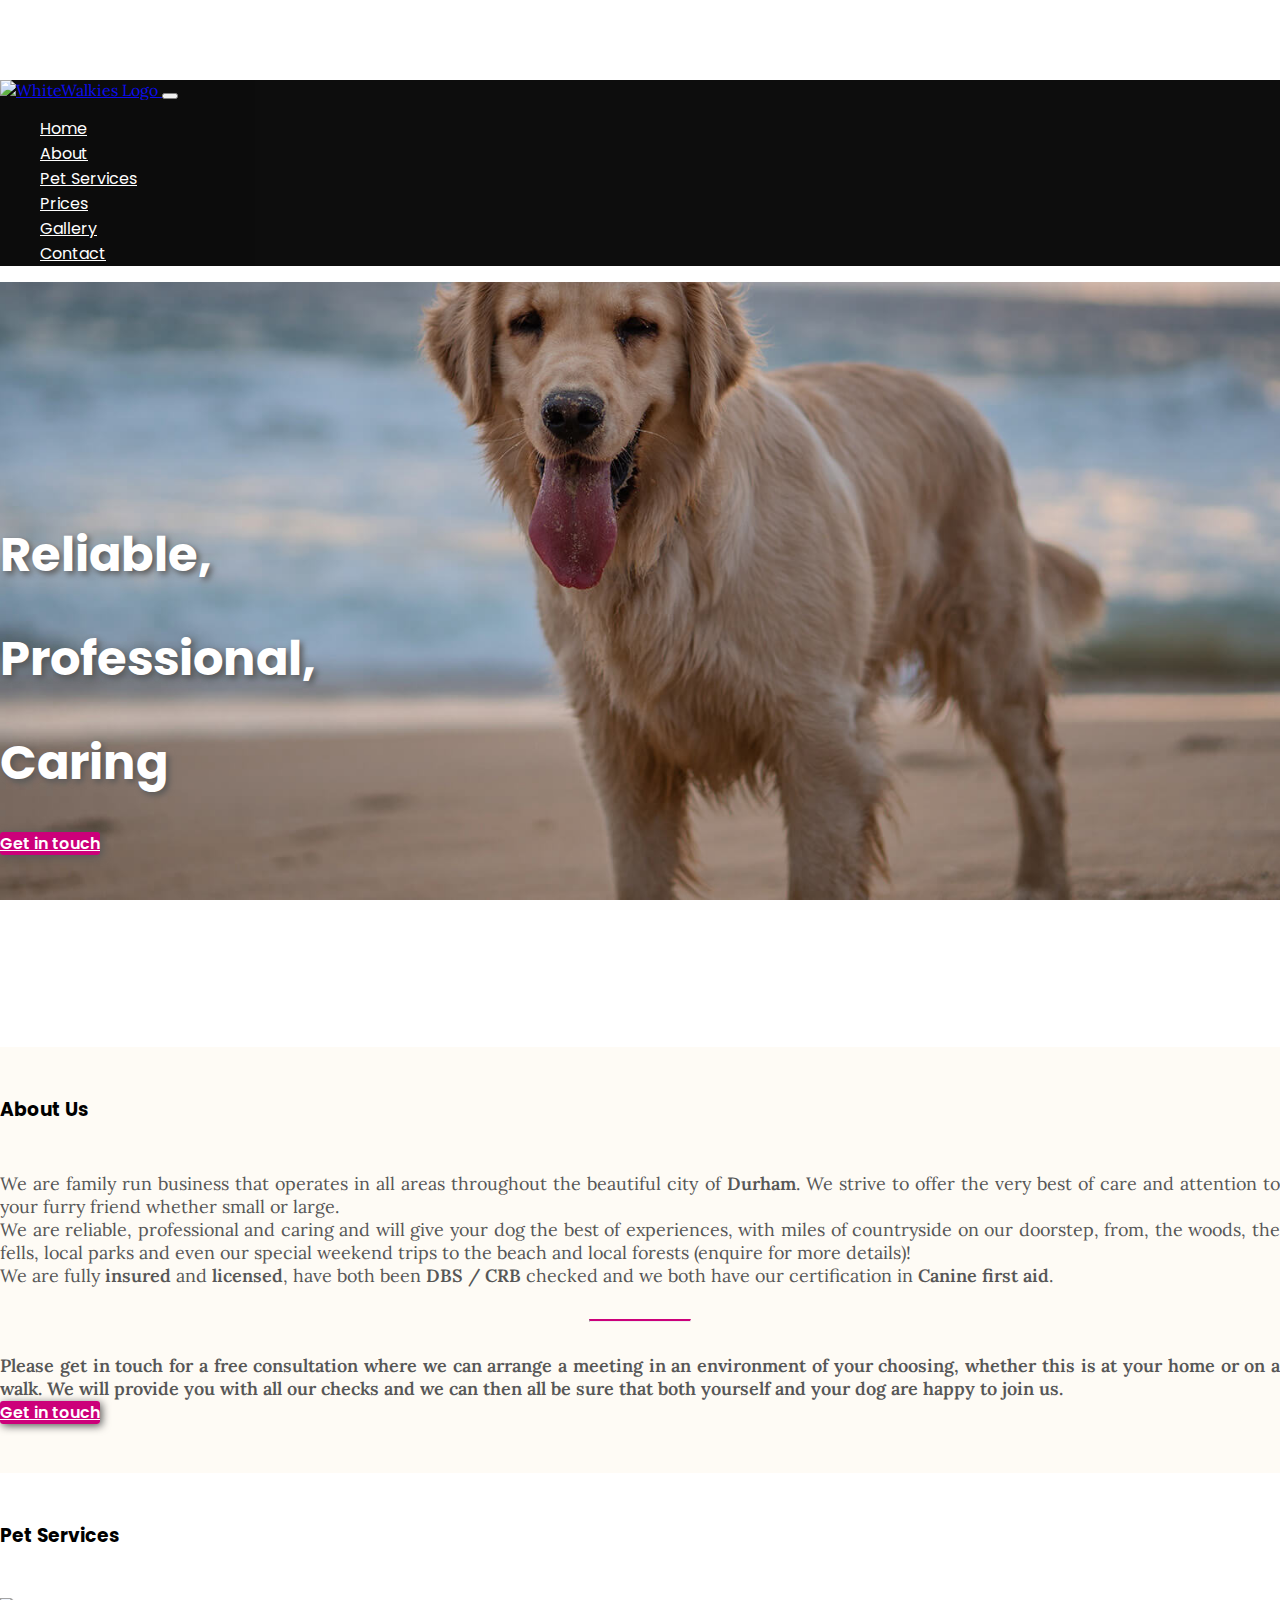
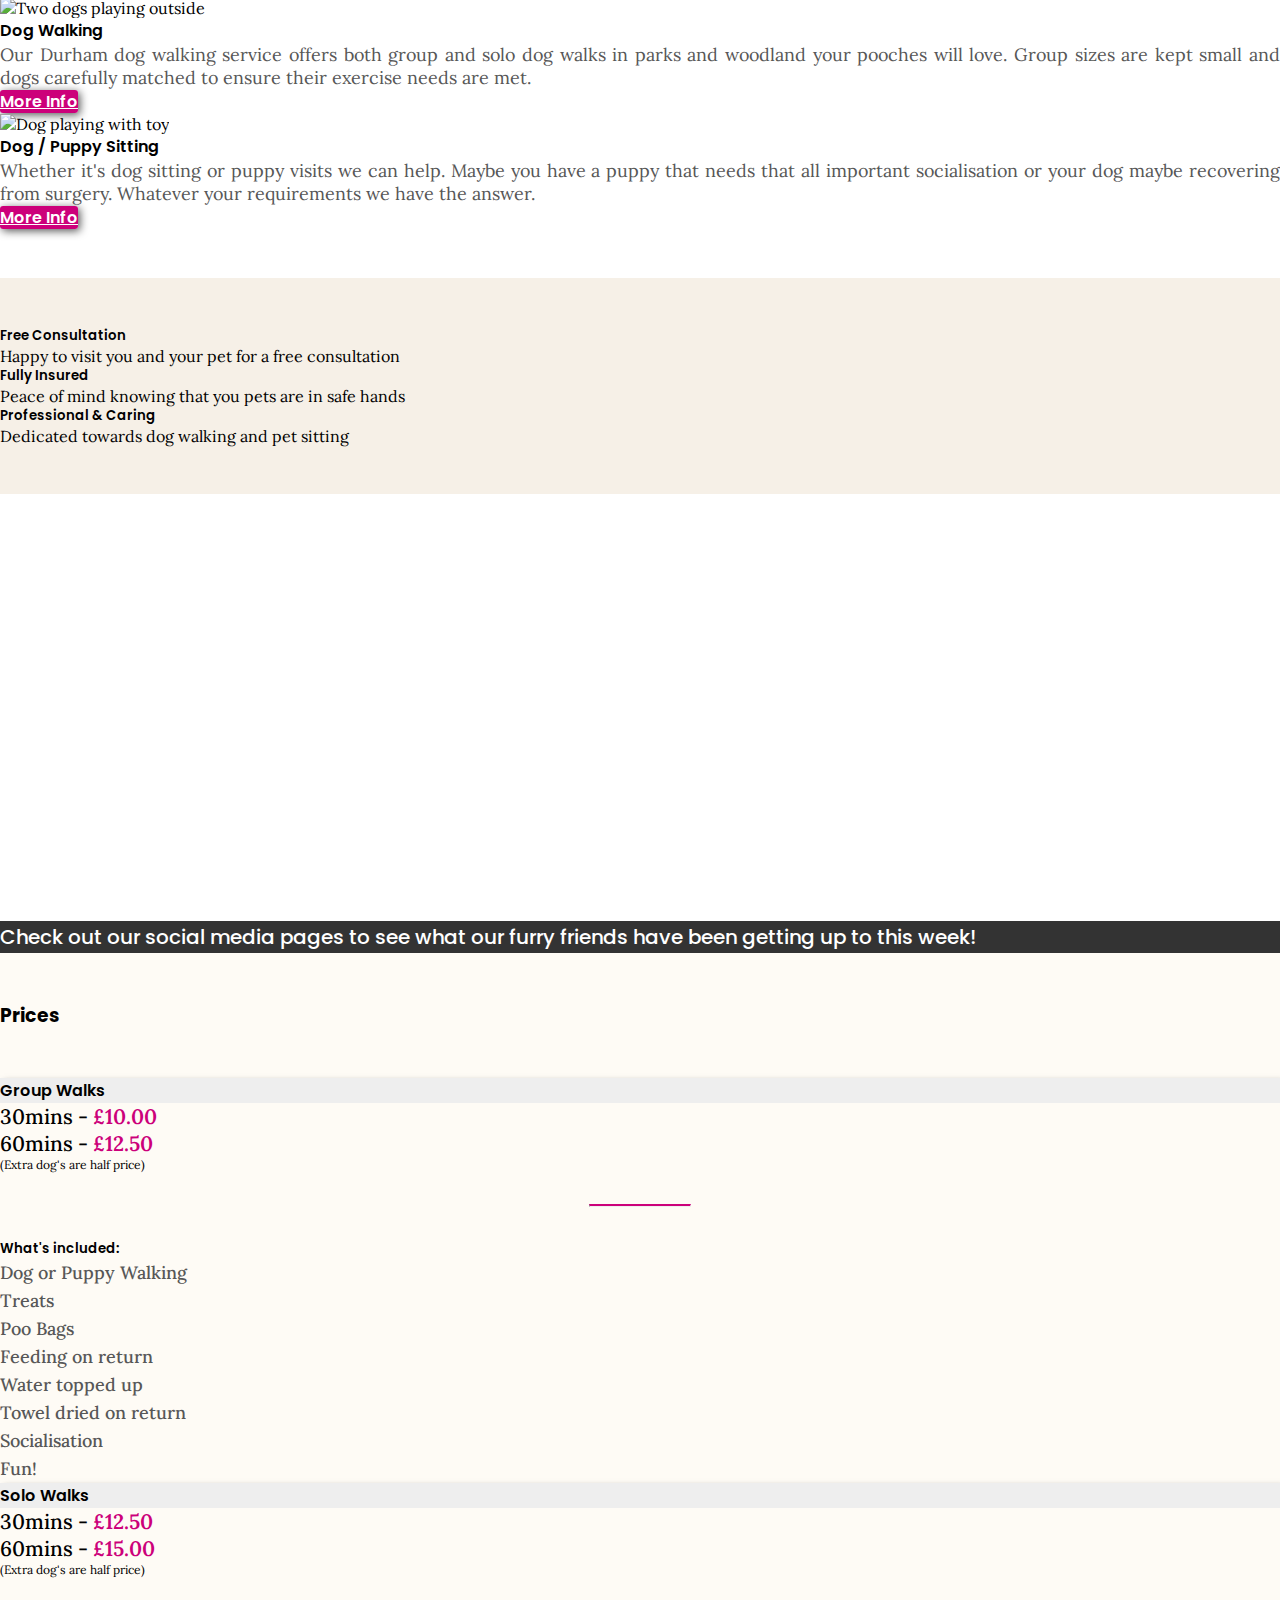
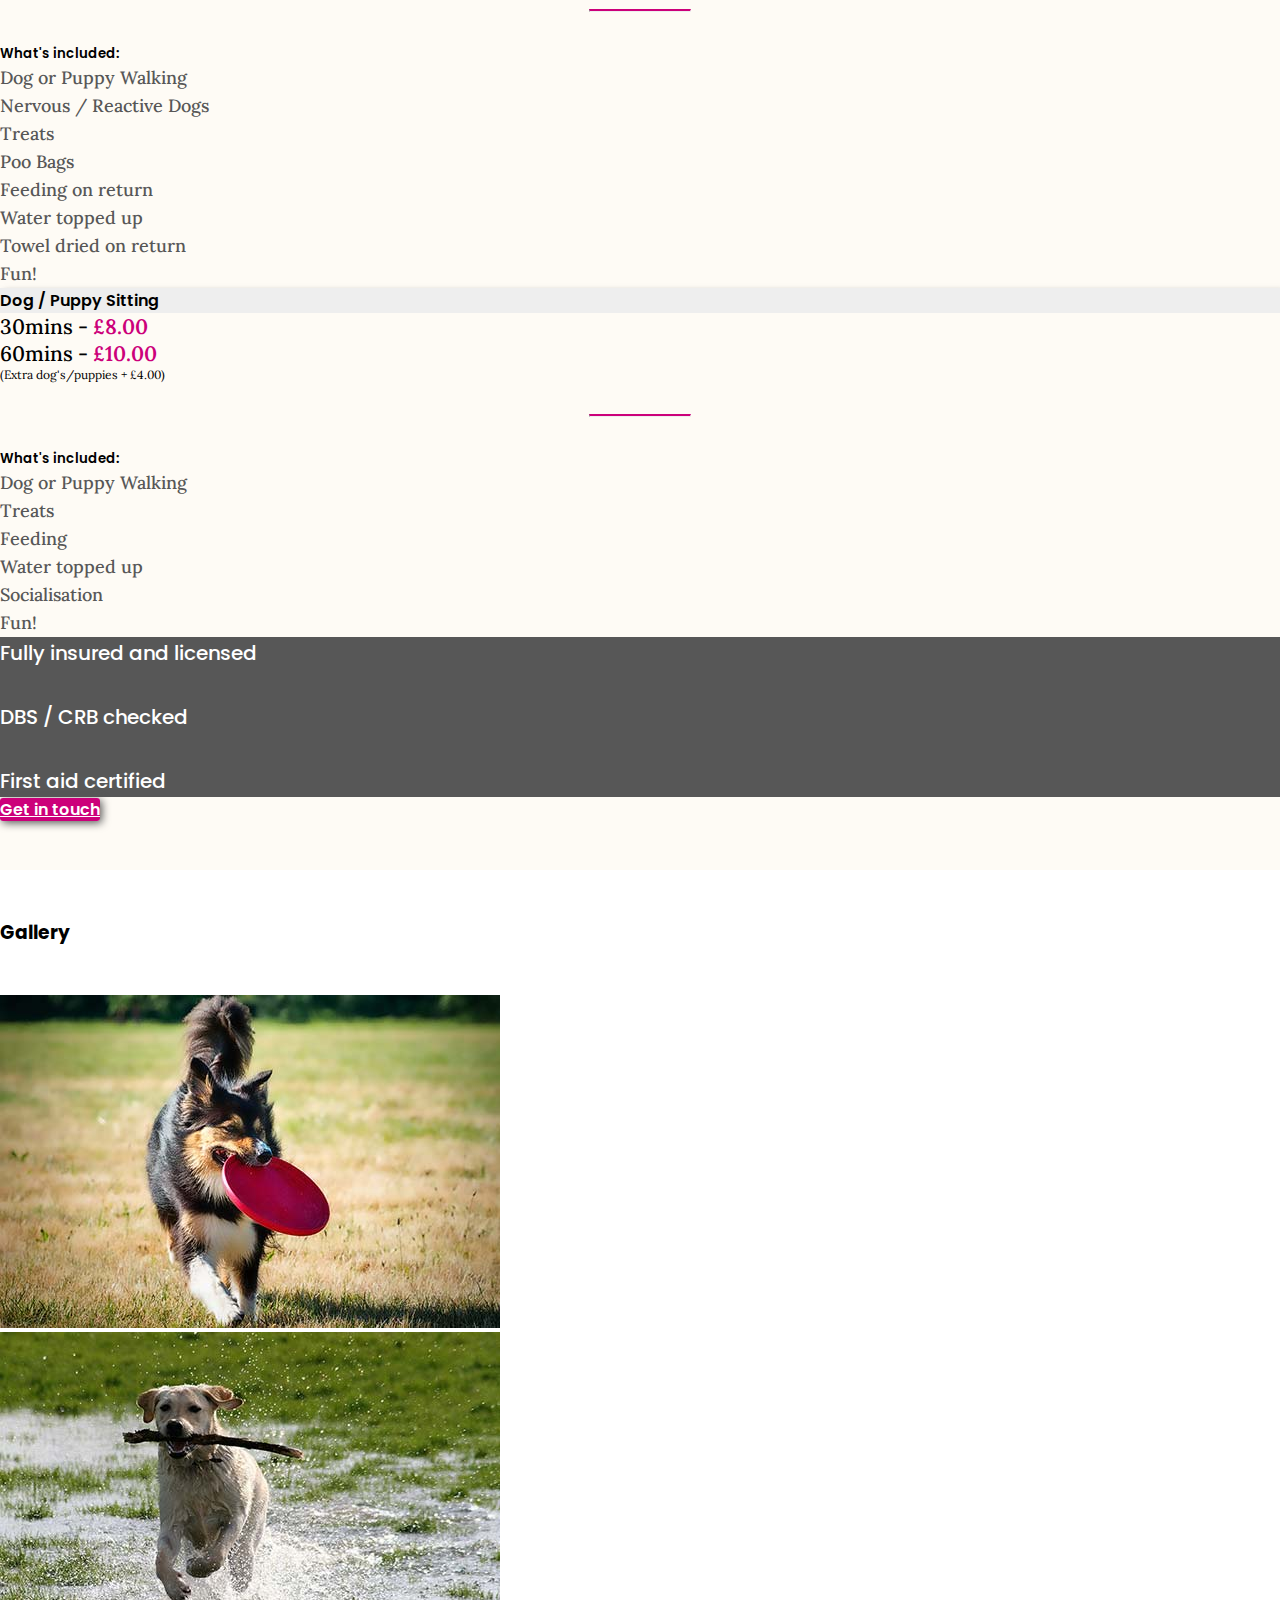
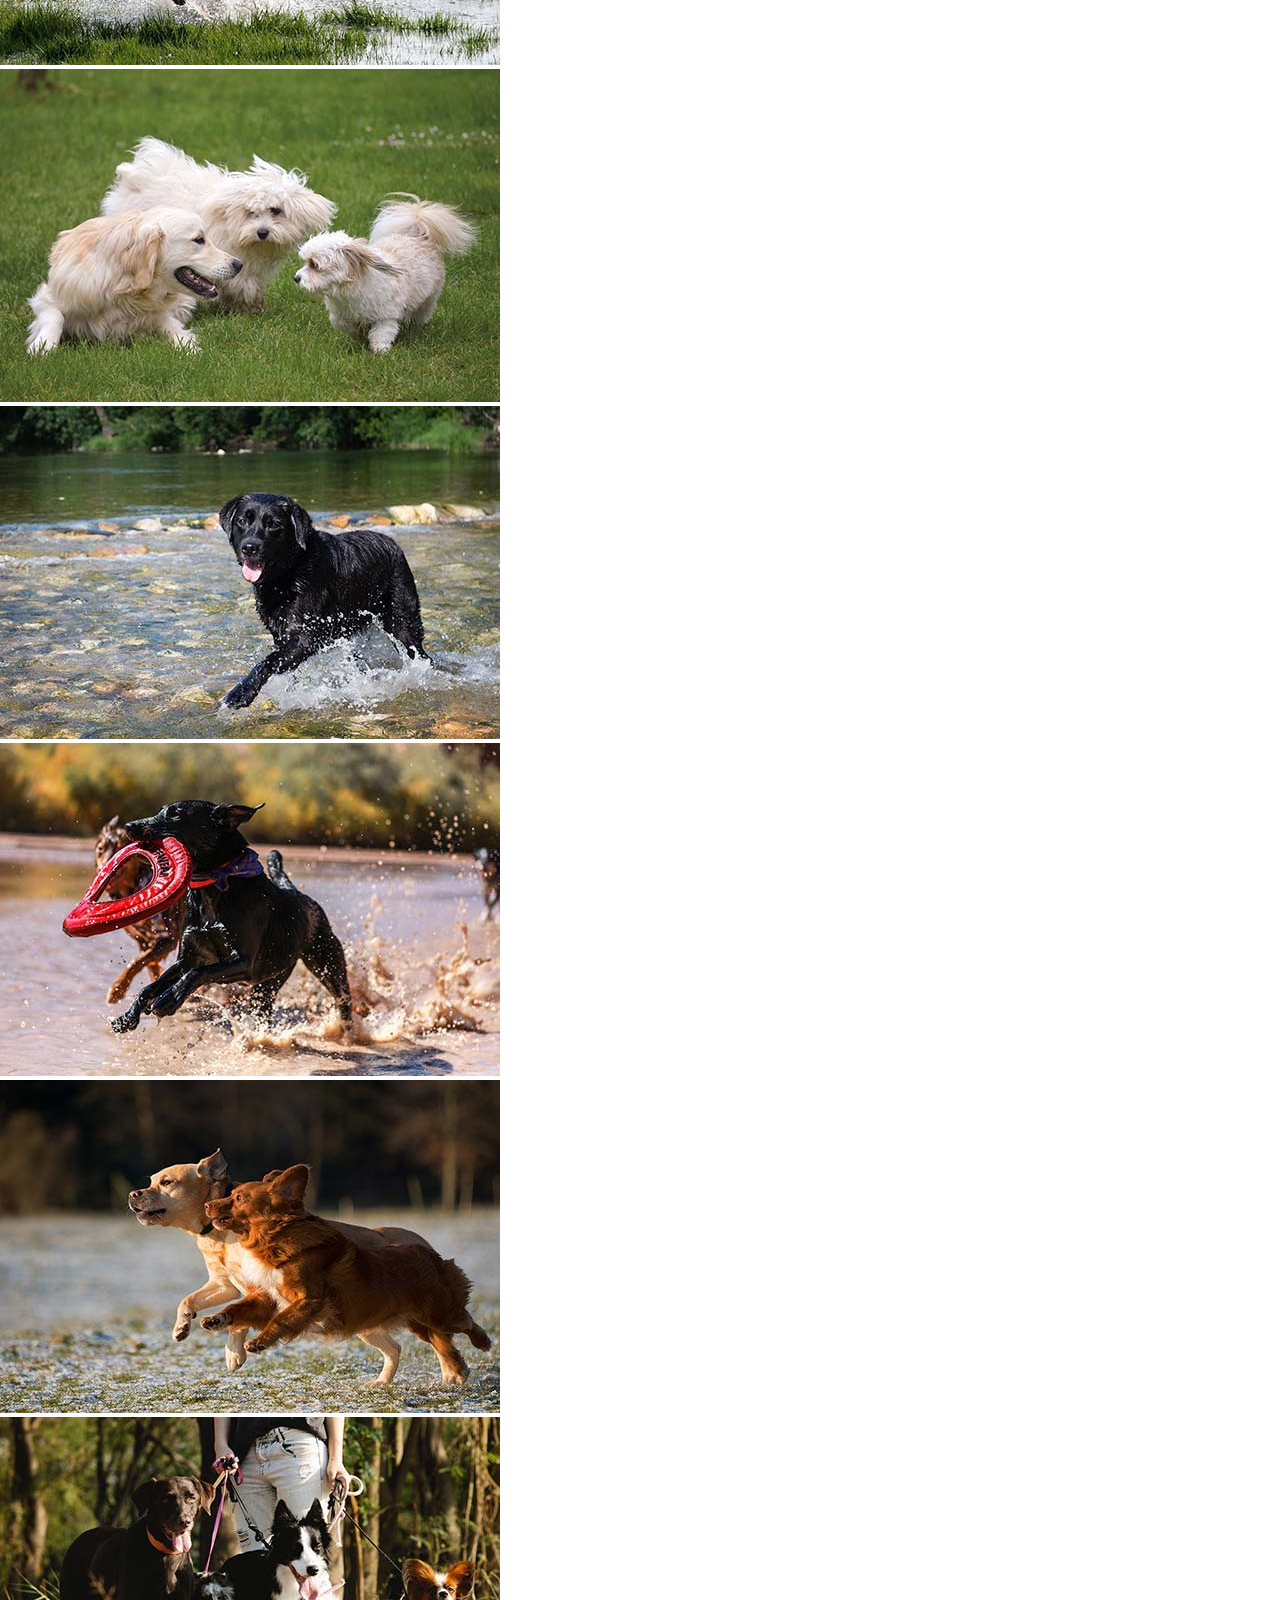
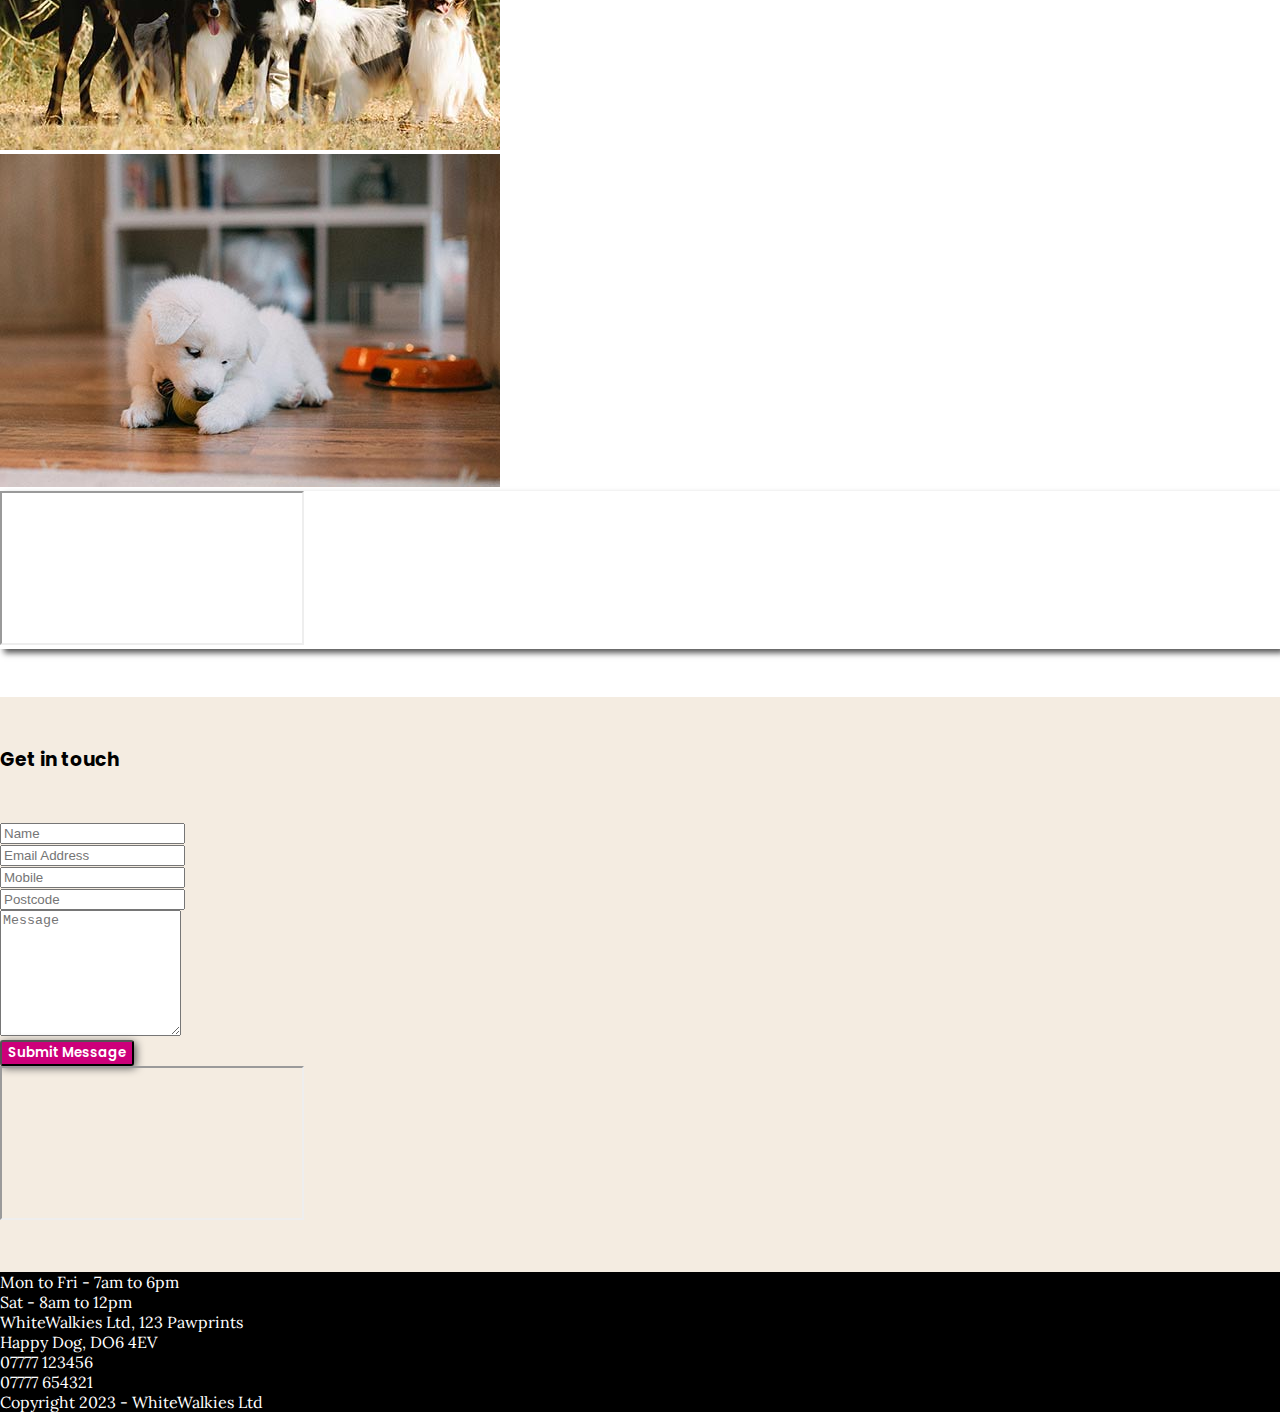
==== index.html @ a3f24e2d "Add footer html to index.html" ====
<!DOCTYPE html>
<html lang="en">

<head>
    <meta charset="UTF-8">
    <meta http-equiv="X-UA-Compatible" content="IE=edge">
    <meta name="viewport" content="width=device-width, initial-scale=1.0">

    <title>WhiteWalkies</title>

    <!-- favicon -->
    <link rel="apple-touch-icon" sizes="180x180" href="assets/images/favicon/apple-touch-icon.png">
    <link rel="icon" type="image/png" sizes="32x32" href="assets/images/favicon/favicon-32x32.png">
    <link rel="icon" type="image/png" sizes="16x16" href="assets/images/favicon/favicon-16x16.png">
    <link rel="manifest" href="assets/images/favicon/site.webmanifest" crossorigin="use-credentials">
    <!-- /favicon -->

    <link href="https://cdn.jsdelivr.net/npm/bootstrap@5.2.3/dist/css/bootstrap.min.css" rel="stylesheet" integrity="sha384-rbsA2VBKQhggwzxH7pPCaAqO46MgnOM80zW1RWuH61DGLwZJEdK2Kadq2F9CUG65" crossorigin="anonymous">
    <link rel="stylesheet" href="https://use.fontawesome.com/releases/v5.6.3/css/all.css" integrity="sha384-UHRtZLI+pbxtHCWp1t77Bi1L4ZtiqrqD80Kn4Z8NTSRyMA2Fd33n5dQ8lWUE00s/" crossorigin="anonymous">
    <link rel="preconnect" href="https://fonts.googleapis.com">
    <link rel="preconnect" href="https://fonts.gstatic.com" crossorigin>
    <link href="https://fonts.googleapis.com/css2?family=Lora:wght@400;500;600;700&family=Poppins:wght@400;500;600;700;800;900&display=swap" rel="stylesheet">
    <link rel="stylesheet" href="assets/css/style.css" type="text/css">
</head>

<body>
    <header>
        <!-- navbar -->
        <nav class="navbar navbar-expand-lg fixed-top bg-color-black">
            <div class="container">
                <a href="index.html" class="navbar-brand">
                    <img src="assets/images/whitewalkies_logo.png" alt="WhiteWalkies Logo" id="whitewalkies-logo" width="200">
                </a>
                <button class="navbar-toggler" type="button" data-bs-toggle="collapse" data-bs-target="#navmenu" aria-controls="navmenu" aria-expanded="false" aria-label="Toggle navigation">
                    <span class="navbar-toggler-icon">
                        <i class="fas fa-bars icon-pink"></i>
                    </span>
                </button>
                <div id="navmenu" class="collapse navbar-collapse">
                    <ul class="navbar-nav ms-auto">
                        <li class="nav-item ms-2">
                            <a href="#" class="nav-link">Home</a>
                        </li>
                        <li class="nav-item ms-2">
                            <a href="#about" class="nav-link">About</a>
                        </li>
                        <li class="nav-item ms-2">
                            <a href="#services" class="nav-link">Pet Services</a>
                        </li>
                        <li class="nav-item ms-2">
                            <a href="#prices" class="nav-link">Prices</a>
                        </li>
                        <li class="nav-item ms-2">
                            <a href="#gallery" class="nav-link">Gallery</a>
                        </li>
                        <li class="nav-item ms-2">
                            <a href="#contact" class="nav-link">Contact</a>
                        </li>
                    </ul>
                </div><!-- /#navmenu -->
            </div><!-- /.container -->
        </nav><!-- /.navbar -->
    </header>

    <div id="hero" class="hero-image">
        <div class="container">
            <div class="row hero-content">
                <div class="col">
                    <div class="animation-slide-in-left-line1 hero-header text-white pb-0">Reliable,</div>
                    <div class="animation-slide-in-left-line2 hero-header text-white pb-0">Professional,</div>
                    <div class="animation-slide-in-left-line3 hero-header text-white">Caring</div>
                    <a class="btn btn--cta btn--pink mt-5" href="#contact" role="button"
                        aria-label="Go to contact section">Get in touch</a>
                </div>
            </div><!-- /.row -->
        </div><!-- /.container -->
    </div><!-- /#hero -->

    <!-- about -->
    <section id="about" class="container-wrapper bg-color-light-beige">
        <div class="container">
            <div class="row">
                <div class="col-12 text-center text-lg-start">
                    <h3 class="section-header">About Us</h3>
                </div>
            </div>
            <div class="row">
                <div class="col-12">
                    <p class="text-grey mb-4">
                        We are family run business that operates in all areas throughout the beautiful city of <span class="text-bold">Durham</span>. 
                        We strive to offer the very best of care and attention to your furry friend whether small or large.
                    </p>
                    <p class="text-grey mb-4">
                        We are reliable, professional and caring and will give your dog the best of experiences, with miles of countryside on our doorstep, 
                        from, the woods, the fells, local parks and even our special weekend trips to the beach and local forests (enquire for more details)!
                    </p>
                    <p class="text-grey mb-4">
                        We are fully <span class="text-bold">insured</span> and <span class="text-bold">licensed</span>, have both been <span class="text-bold">DBS / CRB</span> 
                        checked and we both have our certification in <span class="text-bold">Canine first aid</span>.
                    </p>
                    <hr>
                    <p class="text-grey text-bold mb-5">
                        Please get in touch for a free consultation where we can arrange a meeting in an environment of your choosing, 
                        whether this is at your home or on a walk. We will provide you with all our checks and we can then all be sure that both yourself and your 
                        dog are happy to join us.
                    </p>
                </div>
                <div class="col-12 text-center text-lg-start">
                    <a class="btn btn--cta btn--pink" href="#contact" role="button" aria-label="Go to contact section">
                        Get in touch
                    </a>
                </div>
            </div><!-- /.row -->
        </div><!-- /.container -->
    </section><!-- /#about -->

    <!-- services -->
    <section id="services" class="container-wrapper">
        <div class="container">
            <div class="row">
                <div class="col-12 text-center text-lg-start">
                    <h3 class="section-header">Pet Services</h3>
                </div>
            </div>
            <div class="row d-flex justify-content-between">
                <div class="col-md-6 col-lg-5 mb-md-0 mb-5 mt-0">
                    <div class="card border-1 border-color-white h-100">
                        <img src="assets/images/services-dog-walking.jpg"
                            class="card-img-top rounded-1 w-100" alt="Two dogs playing outside">
                        <div class="card-body text-center text-lg-start px-0 py-0">
                            <h4 class="card-title text-bold my-4">Dog Walking</h4>
                            <p class="card-text text-grey mb-4">Our Durham dog walking service offers both group and
                                solo dog walks in parks and woodland your pooches will love. Group sizes are kept small and dogs carefully
                                matched to ensure their exercise needs are met.
                            </p>
                            <a class="btn btn--cta btn--pink" href="#contact" role="button" aria-label="Go to contact section">
                                More Info
                            </a>
                        </div>
                    </div>
                </div>
                <div class="col-md-6 col-lg-5 mt-0">
                    <div class="card border-1 border-color-white h-100">
                        <img src="assets/images/services-dog-sitting.jpg"
                            class="card-img-top rounded-1 w-100" alt="Dog playing with toy">
                        <div class="card-body text-center text-lg-start px-0 py-0">
                            <h4 class="card-title text-bold my-4">Dog / Puppy Sitting</h4>
                            <p class="card-text text-grey mb-4">Whether it's dog sitting or puppy visits we can help.
                                Maybe you have a puppy that needs that all important socialisation or your dog maybe recovering from
                                surgery. Whatever your requirements we have the answer.
                            </p>
                            <a class="btn btn--cta btn--pink" href="#contact" role="button" aria-label="Go to contact section">
                                More Info
                            </a>
                        </div>
                    </div>
                </div>
            </div><!-- /.row -->
        </div><!-- /.container -->
    </section><!-- /#services -->

    <!-- banners -->
    <section id="banners" class="banners-image">
        <div id="banners-consultation" class="container-wrapper container-consultation">
            <div class="container">
                <div class="row text-center">
                    <div class="col-md-4 mb-5 mb-md-0">
                        <i class="fas fa-comments fa-lg fa-2x icon-pink mb-3"></i>
                        <h5 class="text-bold mb-1">Free Consultation</h5>
                        <div class="text-black">Happy to visit you and your pet for a free consultation</div>
                    </div>
                    <div class="col-md-4 mb-5 mb-md-0">
                        <i class="fas fa-shield-alt fa-lg fa-2x icon-pink mb-3"></i>
                        <h5 class="text-bold mb-1">Fully Insured</h5>
                        <div class="text-black">Peace of mind knowing that you pets are in safe hands</div>
                    </div>
                    <div class="col-md-4">
                        <i class="fas fa-paw fa-lg fa-2x icon-pink mb-3"></i>
                        <h5 class="text-bold mb-1">Professional & Caring</h5>
                        <div class="text-black">Dedicated towards dog walking and pet sitting</div>
                    </div>
                </div><!-- /.row -->
            </div><!-- /.container -->
        </div><!-- /.container-wrapper -->
        <div id="banners-media" class="container-fluid text-center">
            <div class="row">
                <div class="col-12 media-content py-3">
                    <div class="media-text text-medium text-white pb-3">Check out our social media pages to see what our furry friends have been
                        getting up to this week!</div>
                    <a href="https://www.facebook.com" class="mx-4" target="_blank"><i
                            class="fab fa-facebook-square fa-2x icon-pink" aria-hidden="true"></i></a>
                    <a href="https://www.twitter.com" class="mx-4" target="_blank"><i
                            class="fab fa-twitter-square fa-2x icon-pink" aria-hidden="true"></i></a>
                    <a href="https://www.instagram.com" class="mx-4" target="_blank"><i
                            class="fab fa-instagram fa-2x icon-pink" aria-hidden="true"></i></a>
                </div>
            </div><!-- /.row -->
        </div><!-- /.container-fluid -->
    </section><!-- banners -->

    <!-- prices -->
    <section id="prices" class="container-wrapper bg-color-light-beige">
        <div class="container">
            <div class="row">
                <div class="col-12">
                    <h3 class="section-header text-center">Prices</h3>
                </div>
            </div>
            <div class="row">
                <div class="col-md-6 col-lg-4 mb-4 mb-lg-0 text-center">
                    <div class="card prices-content border-0 rounded-1">
                        <div class="card-header prices-header border-0 py-3">
                            <h4 class="text-bold">Group Walks</h4>
                        </div>
                        <div class="card-body prices-body px-5 py-4">
                            <div class="prices-text">30mins - <span class="text-bold text-pink">£10.00</span></div>
                            <div class="prices-text">60mins - <span class="text-bold text-pink">£12.50</span></div>
                            <div class="prices-small-print mt-3">(Extra dog's are half price)</div>
                            <hr>
                            <h5 class="card-title text-bold">What's included:</h5>
                            <ul class="card-list prices-list text-larger">
                                <li>Dog or Puppy Walking</li>
                                <li>Treats</li>
                                <li>Poo Bags</li>
                                <li>Feeding on return</li>
                                <li>Water topped up</li>
                                <li>Towel dried on return</li>
                                <li>Socialisation</li>
                                <li>Fun!</li>
                            </ul>
                        </div><!-- /.card-body -->
                    </div><!-- /.card -->
                </div><!-- /.col -->
                <div class="col-md-6 col-lg-4 mb-4 mb-lg-0 text-center">
                    <div class="card prices-content border-0 rounded-1">
                        <div class="card-header prices-header border-0 py-3">
                            <h4 class="text-bold">Solo Walks</h4>
                        </div>
                        <div class="card-body prices-body px-5 py-4">
                            <div class="prices-text">30mins - <span class="text-bold text-pink">£12.50</span></div>
                            <div class="prices-text">60mins - <span class="text-bold text-pink">£15.00</span></div>
                            <div class="prices-small-print mt-3">(Extra dog's are half price)</div>
                            <hr>
                            <h5 class="card-title text-bold">What's included:</h5>
                            <ul class="card-list prices-list text-larger">
                                <li>Dog or Puppy Walking</li>
                                <li>Nervous / Reactive Dogs</li>
                                <li>Treats</li>
                                <li>Poo Bags</li>
                                <li>Feeding on return</li>
                                <li>Water topped up</li>
                                <li>Towel dried on return</li>
                                <li>Fun!</li>
                            </ul>
                        </div><!-- /.card-body -->
                    </div><!-- /.card -->
                </div><!-- /.col -->
                <div class="col-md-6 col-lg-4 mx-md-auto mx-lg-0 text-center">
                    <div class="card prices-content border-0 rounded-1">
                        <div class="card-header prices-header border-0 py-3">
                            <h4 class="text-bold">Dog / Puppy Sitting</h4>
                        </div>
                        <div class="card-body prices-body px-5 py-4">
                            <div class="prices-text">30mins - <span class="text-bold text-pink">£8.00</span></div>
                            <div class="prices-text">60mins - <span class="text-bold text-pink">£10.00</span></div>
                            <div class="prices-small-print mt-3">(Extra dog's/puppies + £4.00)</div>
                            <hr>
                            <h5 class="card-title text-bold">What's included:</h5>
                            <ul class="card-list prices-list text-larger">
                                <li>Dog or Puppy Walking</li>
                                <li>Treats</li>
                                <li>Feeding</li>
                                <li>Water topped up</li>
                                <li>Socialisation</li>
                                <li>Fun!</li>
                            </ul>
                        </div><!-- /.card-body -->
                    </div><!-- /.card -->
                </div><!-- /.col -->
                <div class="col-md-6 col-lg-12 text-center mt-4 mt-md-0 mt-lg-4">
                    <div class="row mx-0">
                        <div class="col-12 d-flex align-items-center justify-content-center bg-color-grey rounded-1 py-2">
                            <div class="prices-banner-text text-medium text-white">Fully insured and licensed<br class="d-lg-none">
                                <i class="fas fa-paw icon-dark-beige fa-xs px-4"></i><br class="d-lg-none">
                                DBS / CRB checked<br class="d-lg-none">
                                <i class="fas fa-paw icon-dark-beige fa-xs px-4"></i><br class="d-lg-none">
                                First aid certified
                            </div> 
                        </div>
                    </div>
                    <div class="row mt-5">
                        <div class="col-12">
                            <a class="btn btn--cta btn--pink" href="#contact" role="button"
                                aria-label="Go to contact section">Get in touch</a>
                        </div>
                    </div>
                </div><!-- /.col -->
            </div><!-- /.row -->
        </div><!-- /.container -->
    </section><!-- /#prices -->

    <!-- gallery -->
    <section id="gallery" class="container-wrapper">
        <div class="container">
            <div class="row">
                <div class="col-12">
                    <h3 class="section-header text-center">Gallery</h3>
                </div>
            </div>
            <div class="row g-3">
                <div class="col-12 col-sm-6 col-lg-3 text-center">
                    <div>
                        <img src="assets/images/gallery-1.jpg" class="rounded-1 w-100" alt="Dog playing with frisbee">
                    </div>
                </div>
                <div class="col-12 col-sm-6 col-lg-3">
                    <div>
                        <img src="assets/images/gallery-2.jpg" class="rounded-1 w-100" alt="Dog running with stick in mouth">
                    </div>
                </div>
                <div class="col-12 col-sm-6 col-lg-3">
                <div>
                    <img src="assets/images/gallery-3.jpg" class="rounded-1 w-100" alt="Three dogs playing on the grass">
                    </div>
                </div>
                <div class="col-12 col-sm-6 col-lg-3">
                    <div>
                        <img src="assets/images/gallery-4.jpg" class="rounded-1 w-100" alt="Labrador running through a stream">
                    </div>
                </div>
                <div class="col-12 col-sm-6 col-lg-3">
                    <div>
                        <img src="assets/images/gallery-5.jpg" class="rounded-1 w-100" alt="Two dogs running through water with frisbee">
                    </div>
                </div>
                <div class="col-12 col-sm-6 col-lg-3">
                    <div>
                        <img src="assets/images/gallery-6.jpg" class="rounded-1 w-100" alt="Two dogs playing on a frosty morning">
                    </div>
                </div>
                <div class="col-12 col-sm-6 col-lg-3">
                    <div>
                        <img src="assets/images/gallery-7.jpg" class="rounded-1 w-100" alt="Dogs being walked">
                    </div>
                </div>
                <div class="col-12 col-sm-6 col-lg-3">
                    <div>
                        <img src="assets/images/gallery-8.jpg" class="rounded-1 w-100" alt="Puppy playing inside with ball">
                    </div>
                </div>
                <div class="col-12">
                    <div class="ratio ratio-16x9 rounded-1 container-gallery-video">
                        <iframe title="gallery-video" class="border-0 rounded-1" loading="lazy" src="https://www.youtube.com/embed/YnRQhHzjN0A"
                        allow="accelerometer; autoplay; clipboard-write; encrypted-media; gyroscope; picture-in-picture" allowfullscreen>
                        </iframe>
                    </div>
                </div>
            </div><!-- /.row -->
        </div><!-- /.container -->
    </section><!-- /#gallery -->

    <!-- contact -->
    <section id="contact" class="container-wrapper bg-color-beige">
        <div class="container">
            <div class="row">
                <div class="col-12">
                    <h3 class="section-header text-center">Get in touch</h3>
                </div>
            </div>
            <div class="row d-flex justify-content-between">
                <div class="col-md-6">
                    <form class="my-form form-text" action="thankyou.html">
                        <div class=" form-group mb-3">
                            <input type="text" class="form-control" id="fullname" name="name" placeholder="Name"
                                aria-label="Your full name" required>
                        </div>
                        <div class="form-group mb-3">
                            <input type="email" class="form-control" id="emailaddress" name="email"
                                placeholder="Email Address" aria-label="Your email address" required>
                        </div>
                        <div class="form-group mb-3">
                            <input type="tel" class="form-control" id="mobilenumber" name="mobile" placeholder="Mobile"
                                aria-label="Your telephone number">
                        </div>
                        <div class="form-group mb-3">
                            <input type="text" class="form-control" id="postcode" name="postcode" placeholder="Postcode"
                                aria-label="Your postcode" required>
                        </div>
                        <div class="form-group mb-3">
                            <textarea class="form-control" id="form-message" placeholder="Message" rows="8"
                                aria-label="Message" required></textarea>
                        </div>
                        <div class="d-grid mb-3 mb-md-0">
                            <button class="btn btn--cta btn--pink" type="submit" aria-label="Submit">
                                Submit Message
                            </button>
                        </div>
                    </form><!-- /.my-form -->
                </div><!-- /.col -->
                <div class="col-12 col-md-6">
                    <div class="googlemap-container">
                        <iframe title="contact-map"
                            src="https://www.google.com/maps/embed?pb=!1m18!1m12!1m3!1d61920.31962415816!2d-1.6134587610415867!3d54.77772313657794!2m3!1f0!2f0!3f0!3m2!1i1024!2i768!4f13.1!3m3!1m2!1s0x487e7d8a72c05935%3A0x40b8ca88616b79b5!2sDurham%20Castle!5e0!3m2!1sen!2suk!4v1679393996546!5m2!1sen!2suk"
                            class="googlemap rounded-1" loading="lazy" referrerpolicy="no-referrer-when-downgrade" allowfullscreen>
                        </iframe>
                    </div>
                </div>
            </div><!-- /.row -->
        </div><!-- /.container -->
    </section><!-- /#contact -->

    <!-- footer -->
    <footer class="pt-5 pb-3 bg-color-black">
        <div class="container">
            <div class="row d-flex justify-content-sm-center justify-content-md-between mb-5">
                <div class="col-md-4 text-center text-md-start mb-3 mb-md-0">
                    <i class="fas fa-clock text-start icon-pink fa-1x"></i>
                    <div class="text-white footer-text">Mon to Fri - 7am to 6pm</div>
                    <div class="text-white footer-text">Sat - 8am to 12pm</div>
                </div>
                <div class="col-md-4 text-center mb-3 mb-md-0">
                    <i class="fas fa-map icon-pink fa-1x"></i>
                    <div class="text-white footer-text">WhiteWalkies Ltd, 123 Pawprints</div>
                    <div class="text-white footer-text">Happy Dog, DO6 4EV</div>
                </div>
                <div class="col-md-4 text-center text-md-end">
                    <i class="fas fa-phone icon-pink fa-1x"></i>
                    <div class="d-block text-white footer-text">07777 123456</div>
                    <div class="text-white footer-text">07777 654321</div>
                </div>
            </div>
            <div class="row d-flex justify-content-center mb-2">
                <div class="col-12 footer-media text-center">
                    <a href="https://www.facebook.com" class="mx-4" target="_blank"><i
                        class="fab fa-facebook-square fa-2x icon-pink" aria-hidden="true"></i></a>
                    <a href="https://www.twitter.com" class="mx-4" target="_blank"><i
                        class="fab fa-twitter-square fa-2x icon-pink" aria-hidden="true"></i></a>
                    <a href="https://www.instagram.com" class="mx-4" target="_blank"><i
                        class="fab fa-instagram fa-2x icon-pink" aria-hidden="true"></i></a>
                </div>
            </div>
            <div class="row d-flex justify-content-center">
                <div class="col-12 text-center">
                    <span class="text-white footer-text footer-copy">Copyright 2023 - WhiteWalkies Ltd</span>
                </div>
            </div>
        </div><!-- /.container -->
    </footer><!-- footer -->
   
    <script src="https://cdn.jsdelivr.net/npm/bootstrap@5.2.3/dist/js/bootstrap.bundle.min.js" integrity="sha384-kenU1KFdBIe4zVF0s0G1M5b4hcpxyD9F7jL+jjXkk+Q2h455rYXK/7HAuoJl+0I4" crossorigin="anonymous"></script>
</body>

</html>
---- assets/css/style.css ----
/* --------------------------------------------------------------------------------------- Text/Padding/Margin */

body {
    margin: 0;
    padding: 0;
    padding-top: 5rem;
    font-size: 100%;
    font-family: 'Lora', serif;
    font-weight: 400;
}

h1,
h2,
h3,
h4,
h5 {
    font-family: 'Poppins', sans-serif;
    margin: 0;
}

p {
    margin: 0;
    text-align: justify;
}

.section-header {
    font-weight: 700;
    margin-bottom: 3rem;
}

.text-bold {
    font-weight: 600;
}

.text-medium {
    font-weight: 500;
}

.text-larger {
    font-size: 112%;
}

/* --------------------------------------------------------------------------------------- Borders/other */

hr {
    width: 100px;
    margin: 2rem auto;
    border-top: 2px solid #CC007A;
}

.border-color-white {
    border-color: #FFFFFF;
}

/* --------------------------------------------------------------------------------------- Background Colors */

.bg-color-black {
    background-color: #000000;
}

.bg-color-light-beige {
    background-color: #fefbf5;
}

.bg-color-beige {
    background-color: #F4ECE1;
}

.bg-color-dark-beige {
    background-color: #F5D59A;
}

.bg-color-grey {
    background-color: #575757;
}

/* --------------------------------------------------------------------------------------- Text Colors */

.text-white {
    color: #FFFFFF;
}

.text-grey {
    color: #575757;
}

.text-pink {
    color: #CC007A;
}

/* --------------------------------------------------------------------------------------- Containers */

.container-wrapper {
    padding-top: 3rem;
    padding-bottom: 3rem;
    scroll-margin-top: 5em;
}

/* --------------------------------------------------------------------------------------- Buttons */

.btn--cta {
	font-family: 'Poppins', sans-serif;
    font-weight: 600;
    border-radius: 3px;
    text-align: center;
}

.btn--pink {
    color: #FFFFFF;
    background-color: #CC007A;
    box-shadow: 2px 2px 8px #575757;
}

.btn--pink:hover,
.btn--pink:active,
.btn--pink:focus,
.btn--pink:active:focus {
    background-color: #B8006E;
    color: #000000;
}

/* --------------------------------------------------------------------------------------- Icons */

.icon-pink {
    color: #CC007A;
}

.icon-dark-beige {
    color: #F5D59A;
}

/* --------------------------------------------------------------------------------------- Navbar */

.navbar {
    opacity: 95%;
}

.navbar>.container {
    align-items: flex-end;
}

.nav-link {
    color: #FFFFFF;
    font-family: 'Poppins', sans-serif;
    font-weight: 400;
    padding-bottom: 0;
}

.nav-link:hover {
    color: #CC007A;
    transition: all 0.30s ease-in-out;
    -moz-transition: all 0.30s ease-in-out;
    -webkit-transition: all 0.30s ease-in-out;
    -o-transition: all 0.30s ease-in-out;
}

.fa-bars {
    font-size: 32px;
}

/* --------------------------------------------------------------------------------------- Hero */

.hero-image {
    height: 85vh;
    background-image: url('../images/hero.jpg');
    background-repeat: no-repeat;
    background-position: center;
    background-attachment: fixed;
    background-size: cover;
    -webkit-background-size: cover;
    -moz-background-size: cover;
    -o-background-size: cover;
    position: relative;
}

.hero-content {
    position: absolute;
    bottom: 25%;
}

.hero-header {
    font-family: 'Poppins';
    font-weight: 700;
    font-size: 3rem;
    padding-bottom: 2rem;
    line-height: 1.5em;
    text-shadow: 3px 3px 6px #575757;
}

/* --------------------------------------------------------------------------------------- Banner */

.banners-image {
    height: 75vh;
    background-image: url('../images/banner.jpg');
    background-repeat: no-repeat;
    background-position: center;
    background-attachment: fixed;
    background-size: cover;
    -webkit-background-size: cover;
    -moz-background-size: cover;
    -o-background-size: cover;
    position: relative;
}

.container-consultation {
    background-color: rgba(244, 236, 225, 0.8);
}

.media-content {
    background-color: rgba(0, 0, 0, 0.8);
    position: absolute;
    width: 100%;
    bottom: 0;
    left: 0;
}

.media-content a i:hover,
.media-content a i:active,
.media-content a i:focus,
.media-content a i:active:focus {
    color: #F5D59A !important;
}

.media-text {
    font-family: 'Poppins';
    font-size: 1.25rem;
    line-height: 2rem;
}

/* --------------------------------------------------------------------------------------- Prices */

.prices-content {
    height: 100%;
    box-shadow: 4px 4px 6px #575757;
}

.card-header:first-child {
  border-radius: 0;
}

.prices-header {
    background-color: #EEEEEE;
}

.prices-text {
    font-size: 130%;
    font-weight: 500;
}

.prices-small-print {
    font-size: 0.75rem;
}

.prices-body {
    border-radius: 0 0 3px 3px;
}

.prices-list {
    color: #575757;
    list-style-type: none;
    margin: 0;
    padding: 0;
    line-height: 1.75rem;
    font-weight: 500;
}

.prices-banner-text {
    font-family: 'Poppins';
    font-size: 1.25rem;
    line-height: 2rem;
    
}

/* --------------------------------------------------------------------------------------- Gallery */

.container-gallery-video {
    box-shadow: 4px 4px 6px #575757;
}

/* --------------------------------------------------------------------------------------- Text Animation */

.animation-slide-in-left-line1 {
    animation-name: slide-in-left;
    animation-duration: 2s;
}

@keyframes slide-in-left {
  from {
      transform: translateX(-100%);
      opacity: 0.25;
  }
    
  to {
      transform: translateX(0%);
      opacity: 1;
  }
}

.animation-slide-in-left-line2 {
    animation-name: slide-in-left;
    animation-duration: 4s;
}

@keyframes slide-in-left {
  from {
      transform: translateX(-300%);
      opacity: 0.25;
  }
    
  to {
      transform: translateX(0%);
      opacity: 1;
  }
}

.animation-slide-in-left-line3 {
    animation-name: slide-in-left;
    animation-duration: 6s;
}

@keyframes slide-in-left {
  from {
      transform: translateX(-400%);
      opacity: 0.25;
  }
    
  to {
      transform: translateX(0%);
      opacity: 1;
  }
}

/* --------------------------------------------------------------------------------------- Media Queries */

@media screen and (min-width: 992px) {
    p {
        font-size: 112%;
    }
    
}

@media screen and (min-width: 768px) and (max-width: 1199px) {
    .hero-header {
        font-size: 2.75rem;
    }
    
}

@media screen and (min-width: 768px) and (max-width: 991px) {
    .hero-content {
        position: absolute;
        bottom: 10%;
    }
    
}

@media screen and (max-width: 767px) {
    .hero-image {
        height: 65vh;
    }

    .hero-content {
        display: none;
    }

    .media-text,
    .prices-banner-text {
        font-size: 1.15rem;
        line-height: 2rem;
    }

    .banners-image {
        height: 750px;
    }

}

@media screen and (max-width: 575px) {
    .gallery-img {
        width: 75%;
        height: 100%;
        justify-content: center;
    }

}
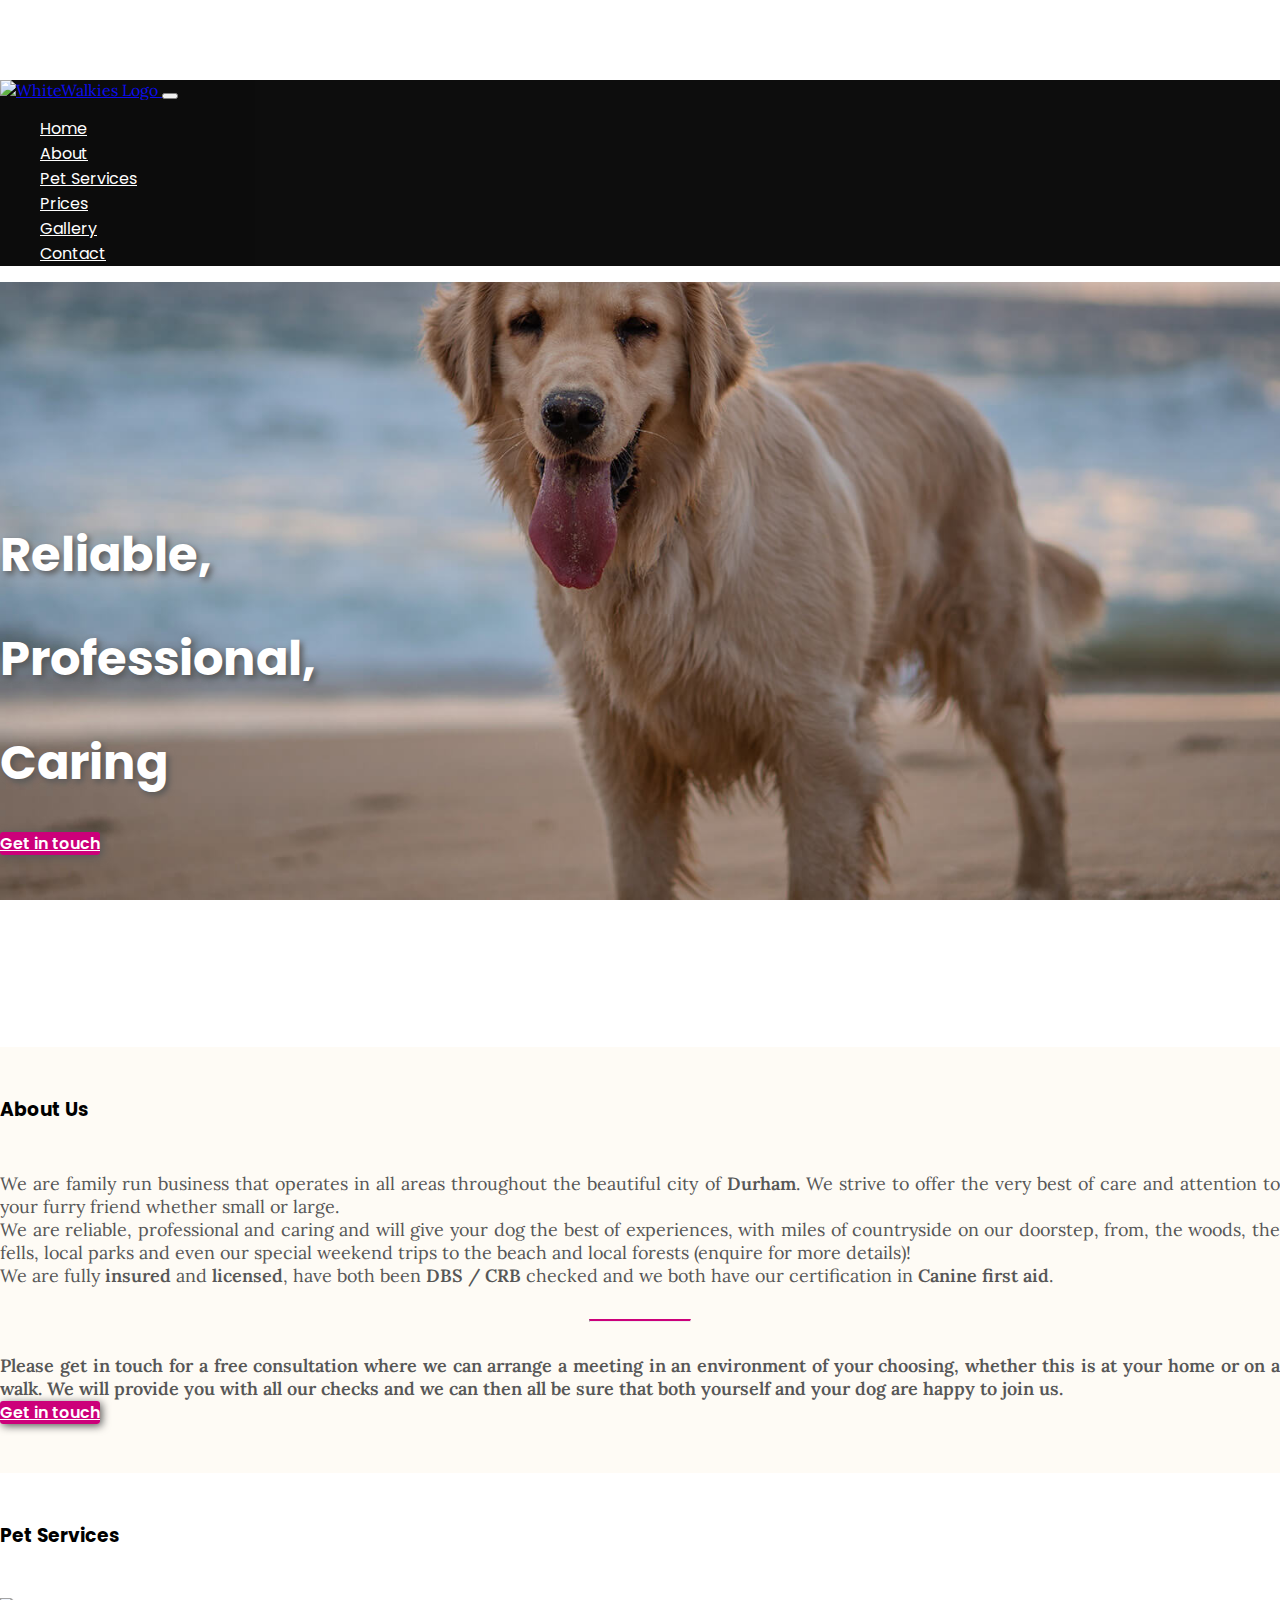
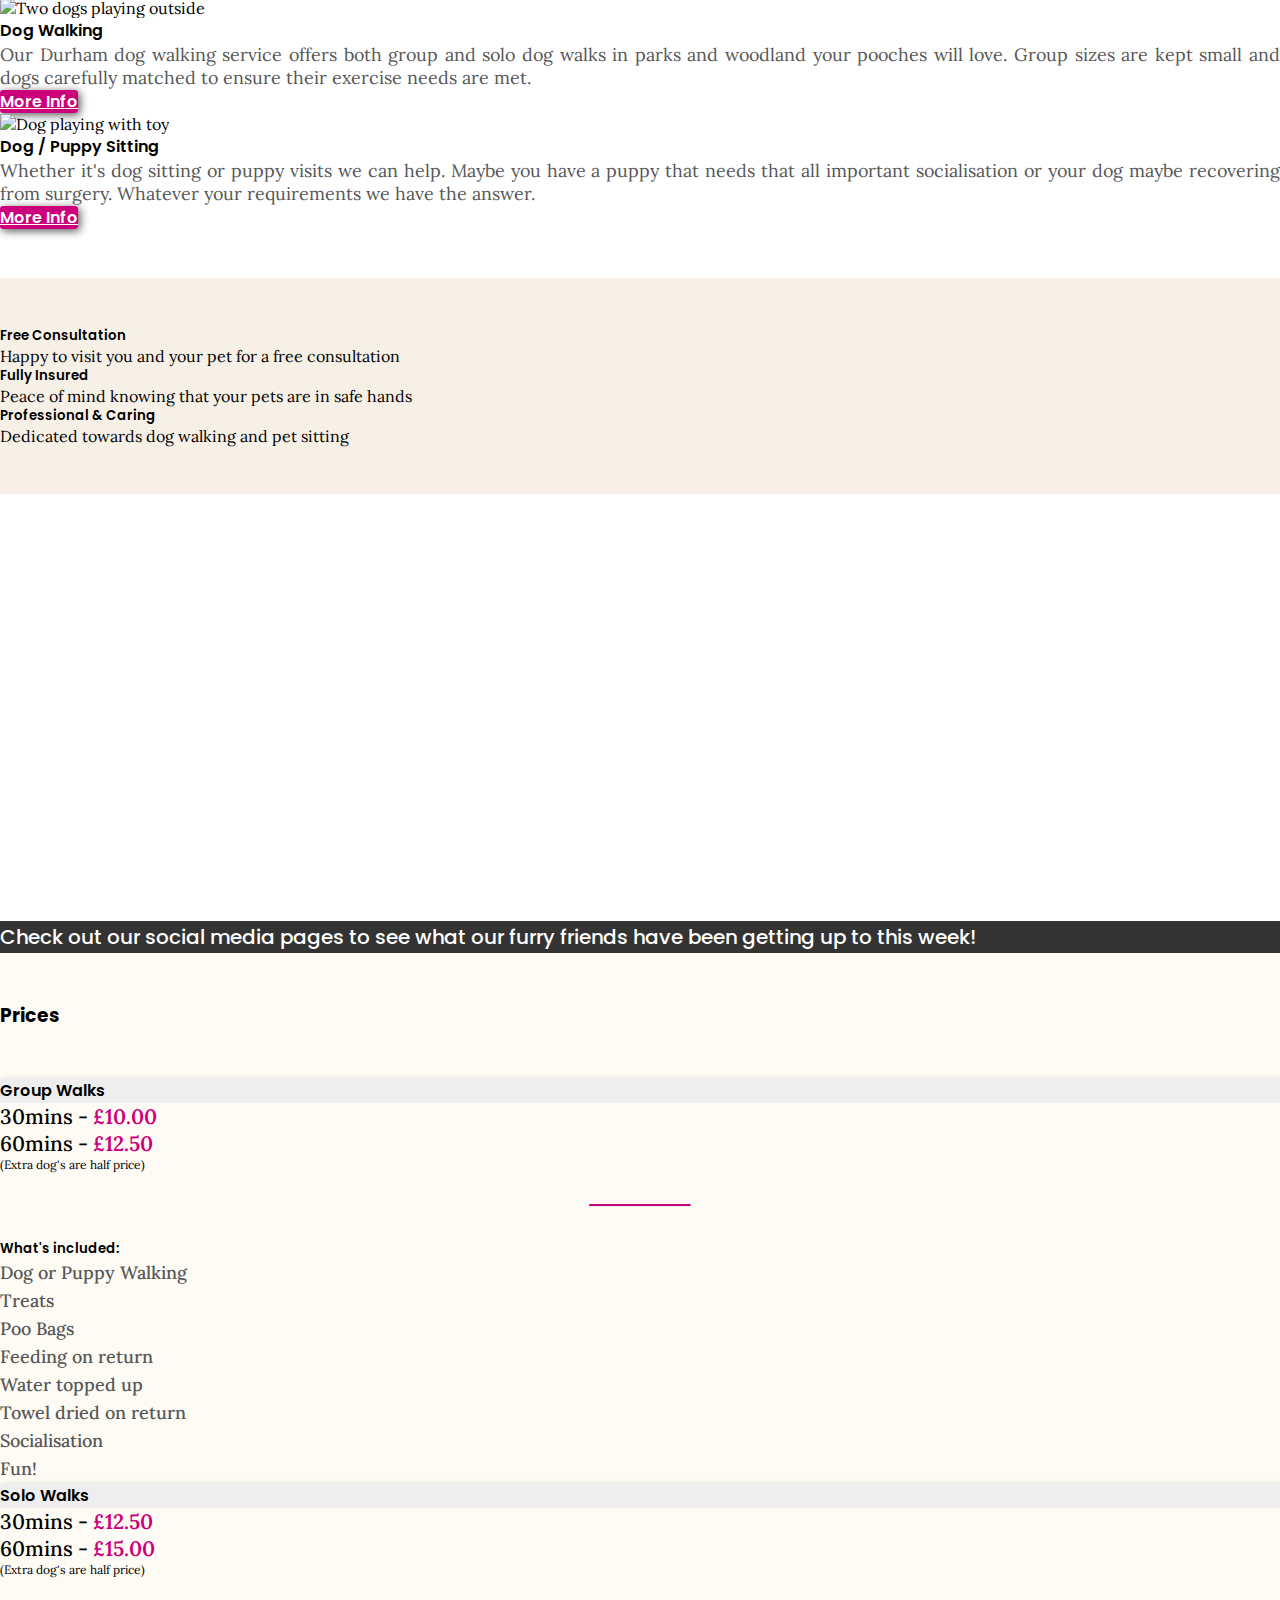
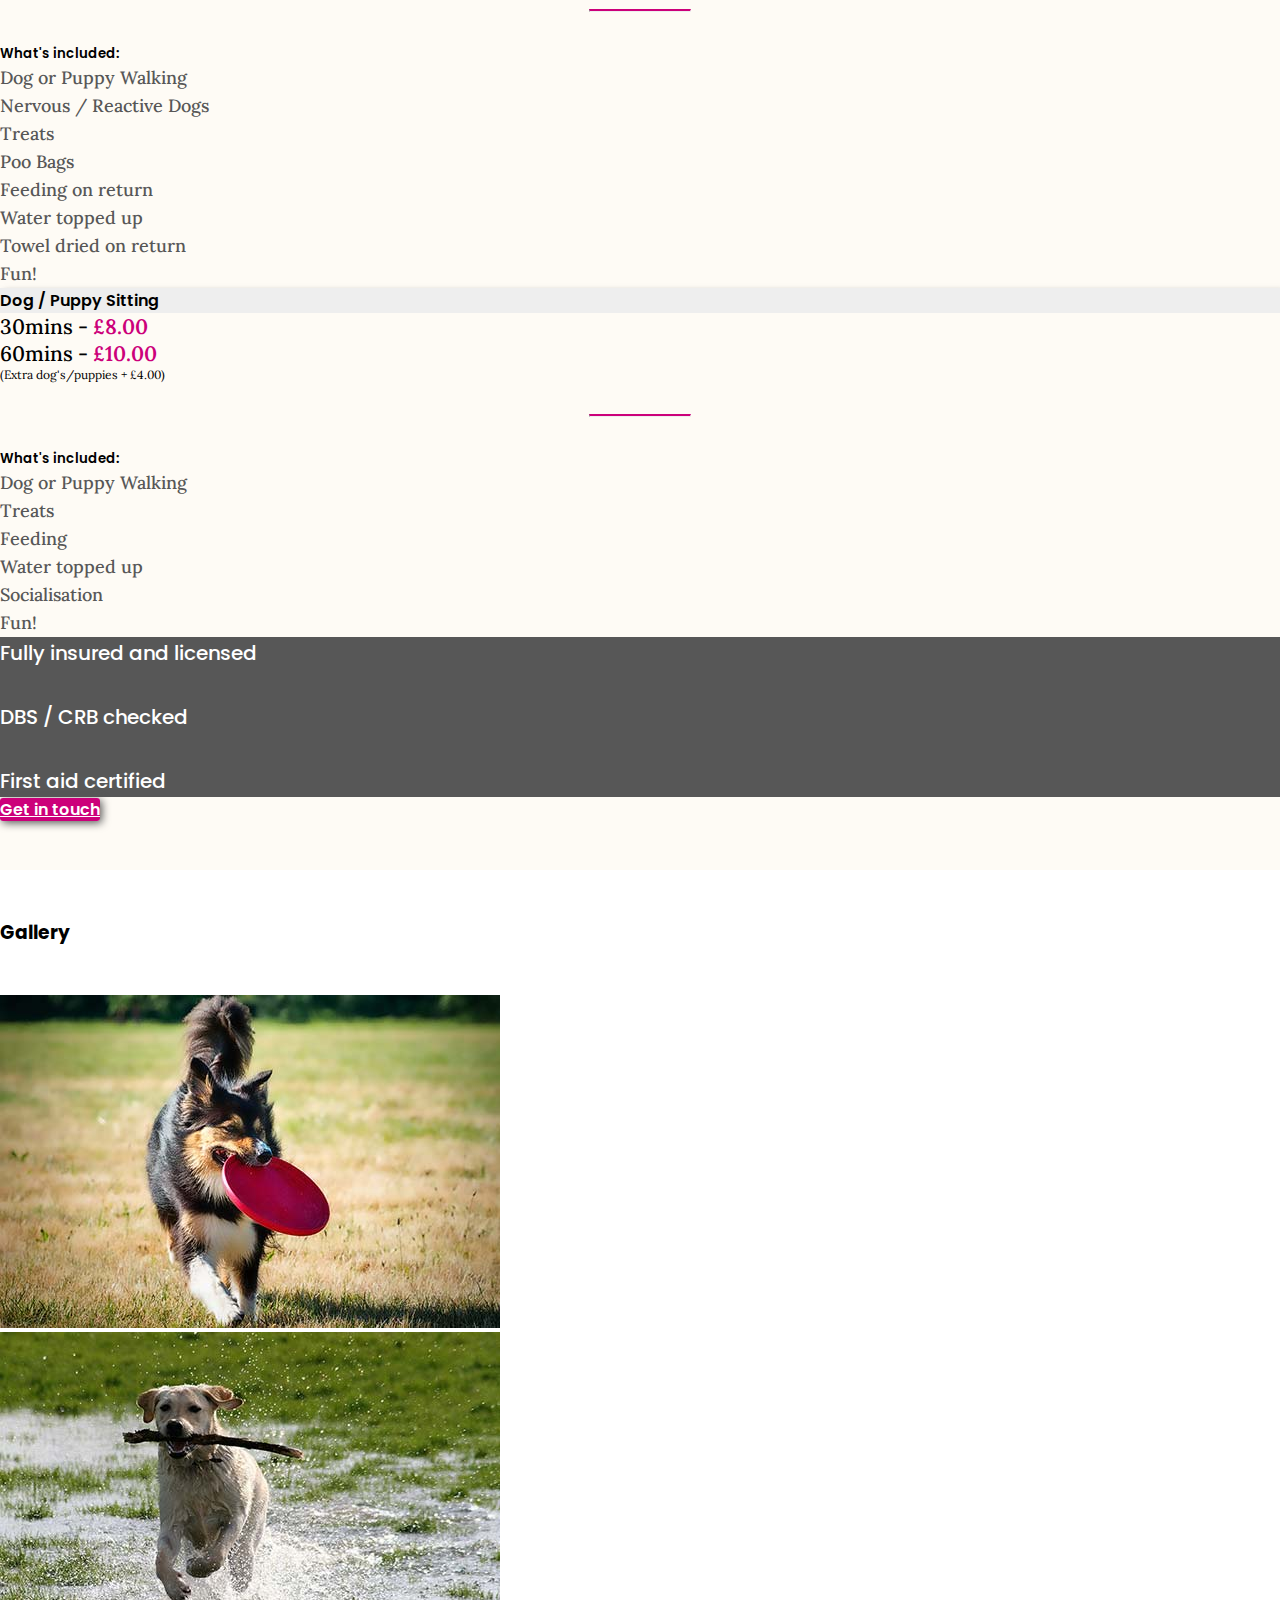
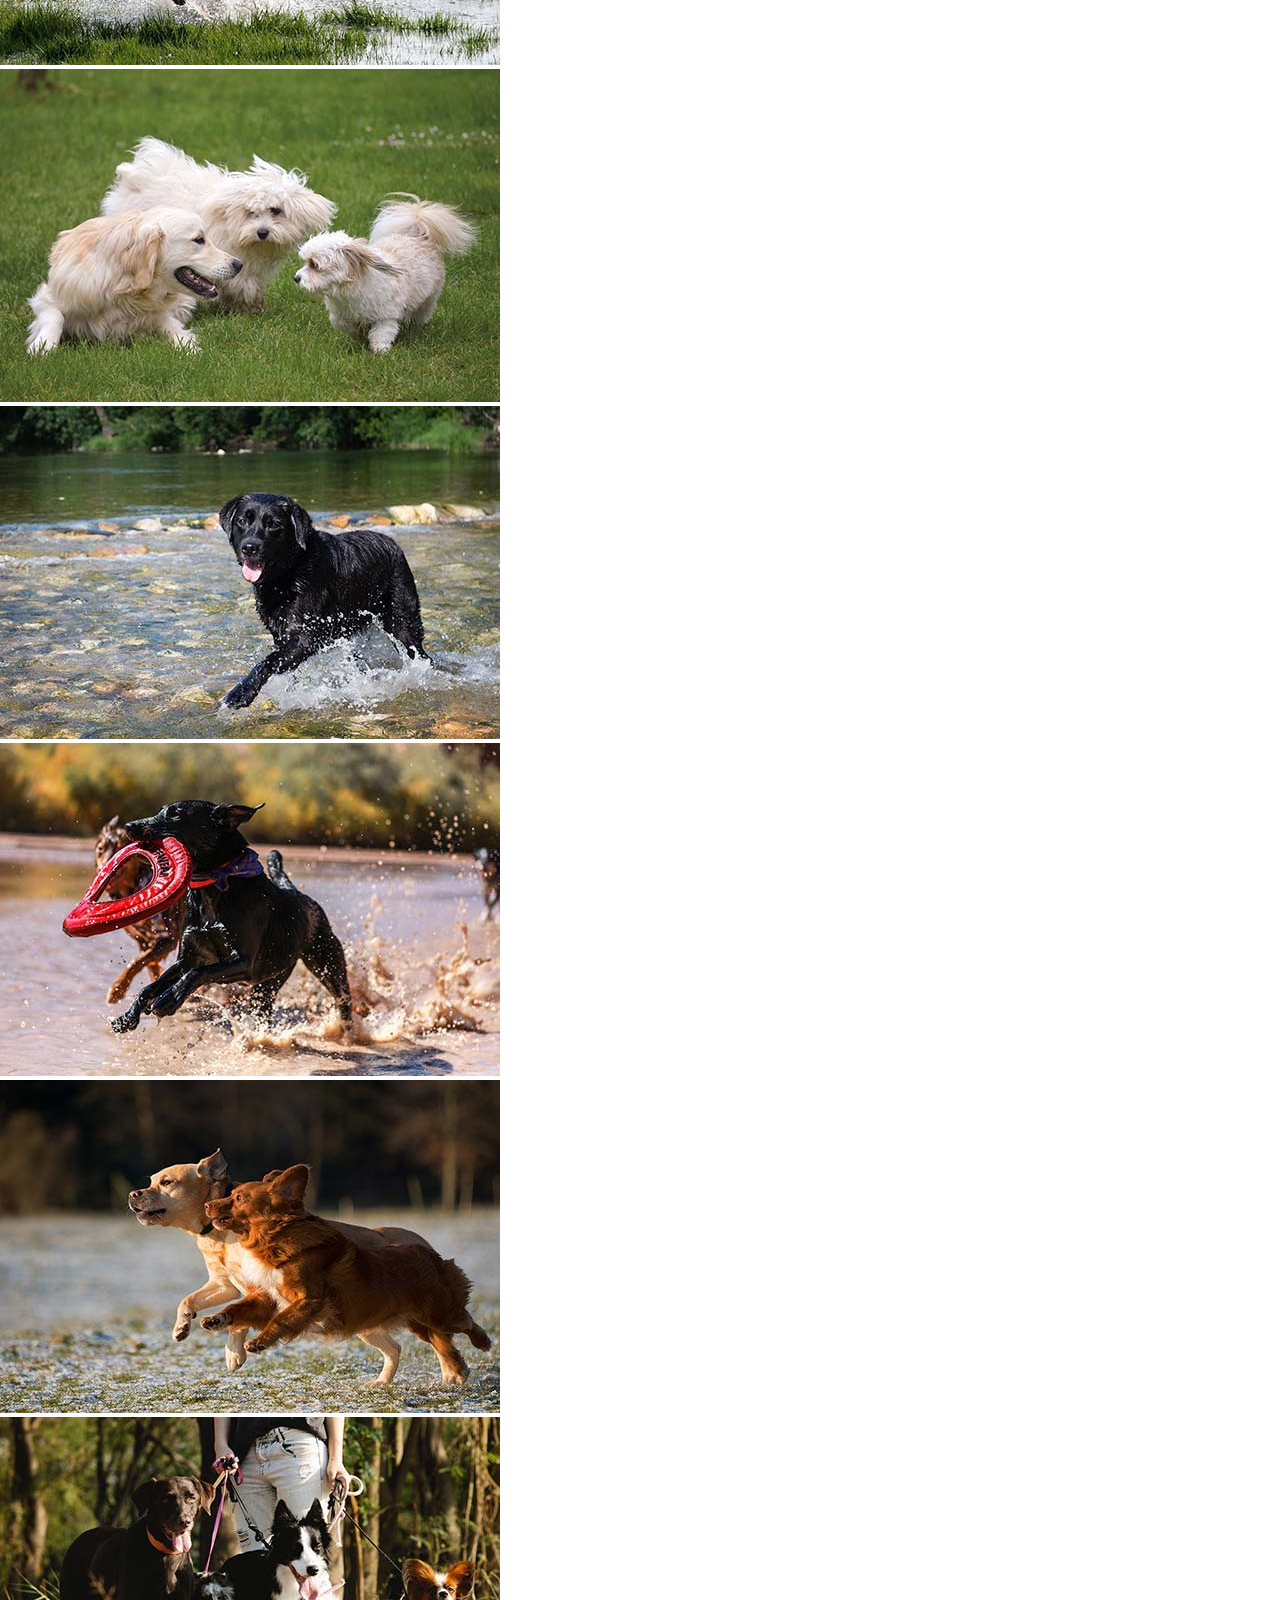
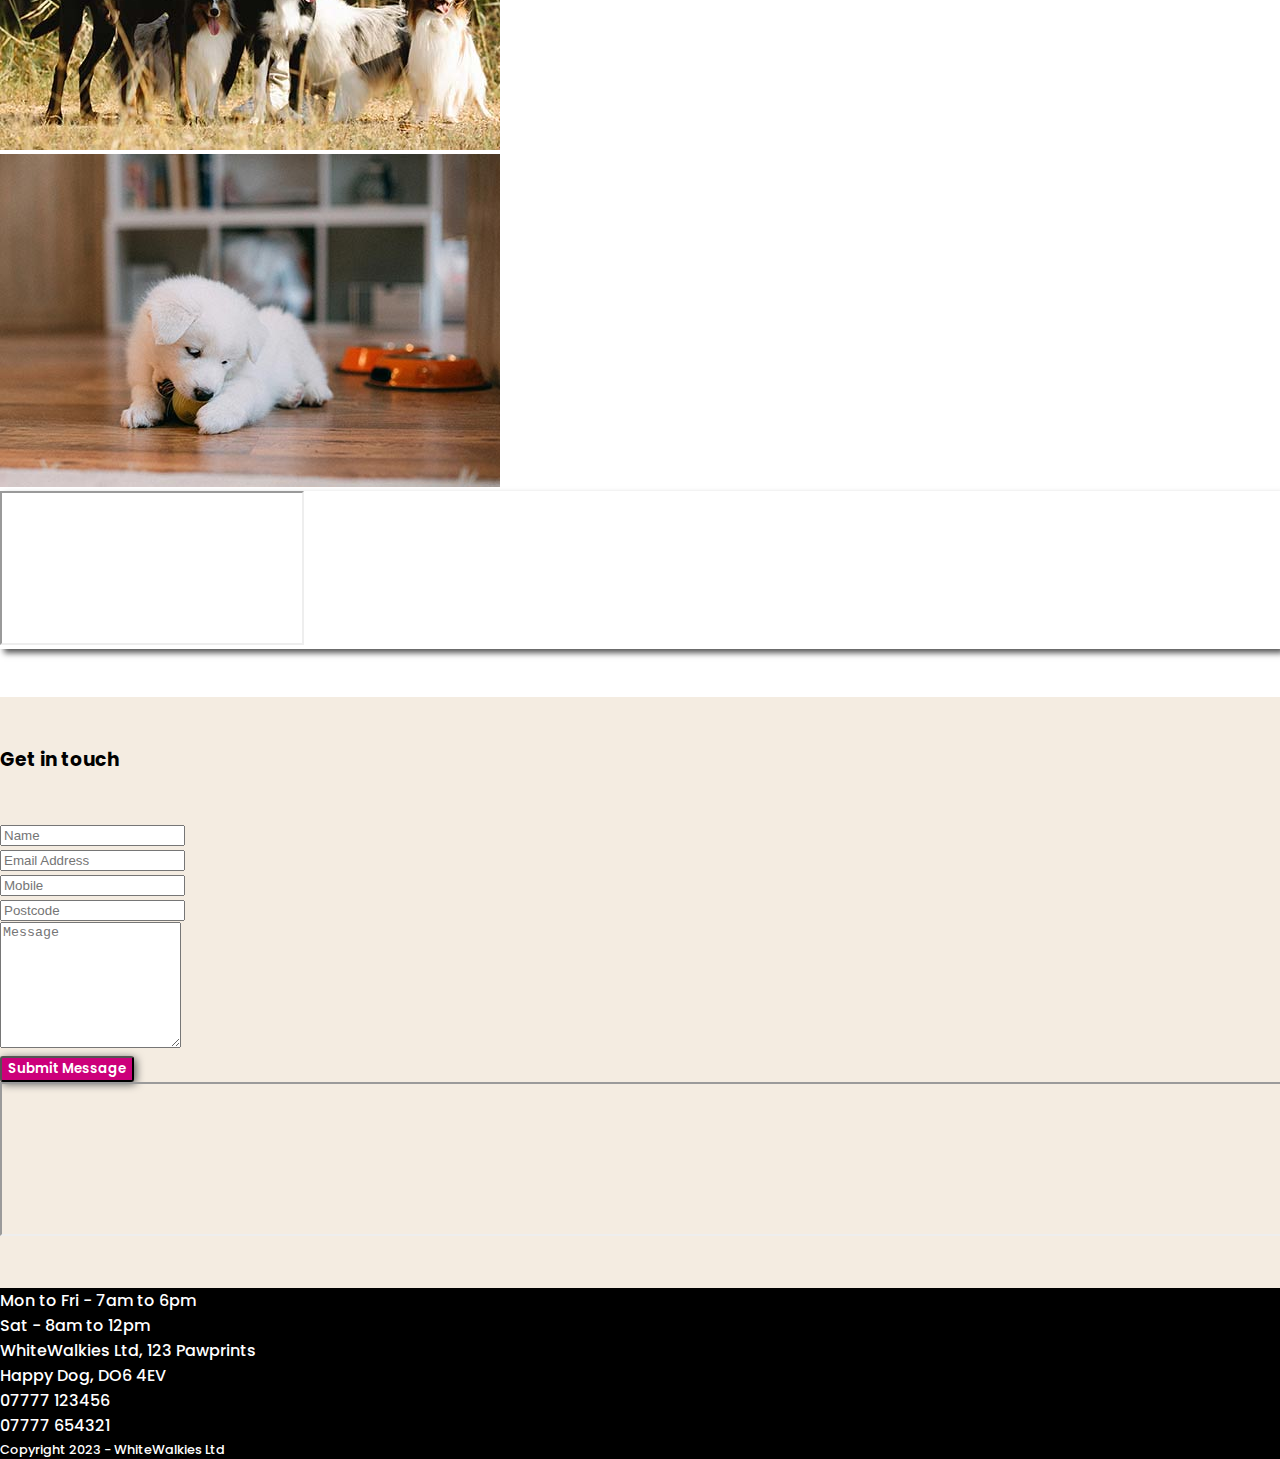
==== commit 10b278d4: "Amend navbar-nav text align in index.html" ====
--- a/index.html
+++ b/index.html
@@ -19,13 +19,13 @@
     <link rel="stylesheet" href="https://use.fontawesome.com/releases/v5.6.3/css/all.css" integrity="sha384-UHRtZLI+pbxtHCWp1t77Bi1L4ZtiqrqD80Kn4Z8NTSRyMA2Fd33n5dQ8lWUE00s/" crossorigin="anonymous">
     <link rel="preconnect" href="https://fonts.googleapis.com">
     <link rel="preconnect" href="https://fonts.gstatic.com" crossorigin>
-    <link href="https://fonts.googleapis.com/css2?family=Lora:wght@400;500;600;700&family=Poppins:wght@400;500;600;700;800;900&display=swap" rel="stylesheet">
+    <link href="https://fonts.googleapis.com/css2?family=Lora:wght@400;500;600&family=Poppins:wght@400;500;600;700&display=swap" rel="stylesheet">
     <link rel="stylesheet" href="assets/css/style.css" type="text/css">
 </head>
 
 <body>
     <header>
-        <!-- navbar -->
+        <!-- navbar starts -->
         <nav class="navbar navbar-expand-lg fixed-top bg-color-black">
             <div class="container">
                 <a href="index.html" class="navbar-brand">
@@ -37,7 +37,7 @@
                     </span>
                 </button>
                 <div id="navmenu" class="collapse navbar-collapse">
-                    <ul class="navbar-nav ms-auto">
+                    <ul class="navbar-nav text-end ms-auto">
                         <li class="nav-item ms-2">
                             <a href="#" class="nav-link">Home</a>
                         </li>
@@ -60,8 +60,10 @@
                 </div><!-- /#navmenu -->
             </div><!-- /.container -->
         </nav><!-- /.navbar -->
+        <!-- navbar ends -->
     </header>
 
+    <!-- hero starts -->
     <div id="hero" class="hero-image">
         <div class="container">
             <div class="row hero-content">
@@ -75,8 +77,9 @@
             </div><!-- /.row -->
         </div><!-- /.container -->
     </div><!-- /#hero -->
-
-    <!-- about -->
+    <!-- hero ends -->
+
+    <!-- about starts -->
     <section id="about" class="container-wrapper bg-color-light-beige">
         <div class="container">
             <div class="row">
@@ -113,8 +116,9 @@
             </div><!-- /.row -->
         </div><!-- /.container -->
     </section><!-- /#about -->
-
-    <!-- services -->
+    <!-- about ends -->
+
+    <!-- services start -->
     <section id="services" class="container-wrapper">
         <div class="container">
             <div class="row">
@@ -158,8 +162,9 @@
             </div><!-- /.row -->
         </div><!-- /.container -->
     </section><!-- /#services -->
-
-    <!-- banners -->
+    <!-- services end -->
+
+    <!-- banners start -->
     <section id="banners" class="banners-image">
         <div id="banners-consultation" class="container-wrapper container-consultation">
             <div class="container">
@@ -172,16 +177,16 @@
                     <div class="col-md-4 mb-5 mb-md-0">
                         <i class="fas fa-shield-alt fa-lg fa-2x icon-pink mb-3"></i>
                         <h5 class="text-bold mb-1">Fully Insured</h5>
-                        <div class="text-black">Peace of mind knowing that you pets are in safe hands</div>
+                        <div class="text-black">Peace of mind knowing that your pets are in safe hands</div>
                     </div>
                     <div class="col-md-4">
                         <i class="fas fa-paw fa-lg fa-2x icon-pink mb-3"></i>
                         <h5 class="text-bold mb-1">Professional & Caring</h5>
                         <div class="text-black">Dedicated towards dog walking and pet sitting</div>
                     </div>
-                </div><!-- /.row -->
-            </div><!-- /.container -->
-        </div><!-- /.container-wrapper -->
+                </div>
+            </div>
+        </div>
         <div id="banners-media" class="container-fluid text-center">
             <div class="row">
                 <div class="col-12 media-content py-3">
@@ -194,11 +199,12 @@
                     <a href="https://www.instagram.com" class="mx-4" target="_blank"><i
                             class="fab fa-instagram fa-2x icon-pink" aria-hidden="true"></i></a>
                 </div>
-            </div><!-- /.row -->
-        </div><!-- /.container-fluid -->
-    </section><!-- banners -->
-
-    <!-- prices -->
+            </div>
+        </div>
+    </section><!-- /#banners -->
+    <!-- banners end -->
+
+    <!-- prices start-->
     <section id="prices" class="container-wrapper bg-color-light-beige">
         <div class="container">
             <div class="row">
@@ -228,9 +234,9 @@
                                 <li>Socialisation</li>
                                 <li>Fun!</li>
                             </ul>
-                        </div><!-- /.card-body -->
-                    </div><!-- /.card -->
-                </div><!-- /.col -->
+                        </div>
+                    </div>
+                </div>
                 <div class="col-md-6 col-lg-4 mb-4 mb-lg-0 text-center">
                     <div class="card prices-content border-0 rounded-1">
                         <div class="card-header prices-header border-0 py-3">
@@ -252,9 +258,9 @@
                                 <li>Towel dried on return</li>
                                 <li>Fun!</li>
                             </ul>
-                        </div><!-- /.card-body -->
-                    </div><!-- /.card -->
-                </div><!-- /.col -->
+                        </div>
+                    </div>
+                </div>
                 <div class="col-md-6 col-lg-4 mx-md-auto mx-lg-0 text-center">
                     <div class="card prices-content border-0 rounded-1">
                         <div class="card-header prices-header border-0 py-3">
@@ -274,9 +280,9 @@
                                 <li>Socialisation</li>
                                 <li>Fun!</li>
                             </ul>
-                        </div><!-- /.card-body -->
-                    </div><!-- /.card -->
-                </div><!-- /.col -->
+                        </div>
+                    </div>
+                </div>
                 <div class="col-md-6 col-lg-12 text-center mt-4 mt-md-0 mt-lg-4">
                     <div class="row mx-0">
                         <div class="col-12 d-flex align-items-center justify-content-center bg-color-grey rounded-1 py-2">
@@ -294,12 +300,13 @@
                                 aria-label="Go to contact section">Get in touch</a>
                         </div>
                     </div>
-                </div><!-- /.col -->
+                </div>
             </div><!-- /.row -->
         </div><!-- /.container -->
     </section><!-- /#prices -->
-
-    <!-- gallery -->
+    <!-- prices-end -->
+
+    <!-- gallery starts -->
     <section id="gallery" class="container-wrapper">
         <div class="container">
             <div class="row">
@@ -358,8 +365,9 @@
             </div><!-- /.row -->
         </div><!-- /.container -->
     </section><!-- /#gallery -->
-
-    <!-- contact -->
+    <!-- gallery ends -->
+
+    <!-- contact starts -->
     <section id="contact" class="container-wrapper bg-color-beige">
         <div class="container">
             <div class="row">
@@ -395,8 +403,8 @@
                                 Submit Message
                             </button>
                         </div>
-                    </form><!-- /.my-form -->
-                </div><!-- /.col -->
+                    </form>
+                </div>
                 <div class="col-12 col-md-6">
                     <div class="googlemap-container">
                         <iframe title="contact-map"
@@ -408,8 +416,9 @@
             </div><!-- /.row -->
         </div><!-- /.container -->
     </section><!-- /#contact -->
-
-    <!-- footer -->
+    <!-- contact ends -->
+
+    <!-- footer starts -->
     <footer class="pt-5 pb-3 bg-color-black">
         <div class="container">
             <div class="row d-flex justify-content-sm-center justify-content-md-between mb-5">
@@ -446,6 +455,7 @@
             </div>
         </div><!-- /.container -->
     </footer><!-- footer -->
+    <!-- footer ends -->
    
     <script src="https://cdn.jsdelivr.net/npm/bootstrap@5.2.3/dist/js/bootstrap.bundle.min.js" integrity="sha384-kenU1KFdBIe4zVF0s0G1M5b4hcpxyD9F7jL+jjXkk+Q2h455rYXK/7HAuoJl+0I4" crossorigin="anonymous"></script>
 </body>
--- a/assets/css/style.css
+++ b/assets/css/style.css
@@ -277,6 +277,36 @@
     box-shadow: 4px 4px 6px #575757;
 }
 
+/* --------------------------------------------------------------------------------------- Contact Us */
+
+.form-text {
+    font-family: 'Poppins'    
+}
+
+.googlemap-container,
+.googlemap {
+    width: 100%;
+    height: 100%;
+}
+
+/* --------------------------------------------------------------------------------------- Footer */
+
+.footer-text {
+    font-family: 'Poppins';
+    font-weight: 500;
+}
+
+.footer-media a i:hover,
+.footer-media a i:active,
+.footer-media a i:focus,
+.footer-media a i:active:focus {
+    color: #F5D59A !important;
+}
+
+.footer-copy {
+    font-size: 80%;
+}
+
 /* --------------------------------------------------------------------------------------- Text Animation */
 
 .animation-slide-in-left-line1 {
@@ -373,13 +403,9 @@
         height: 750px;
     }
 
-}
-
-@media screen and (max-width: 575px) {
-    .gallery-img {
-        width: 75%;
-        height: 100%;
-        justify-content: center;
+    .googlemap-container,
+    .googlemap {
+        height: 300px;
     }
 
 }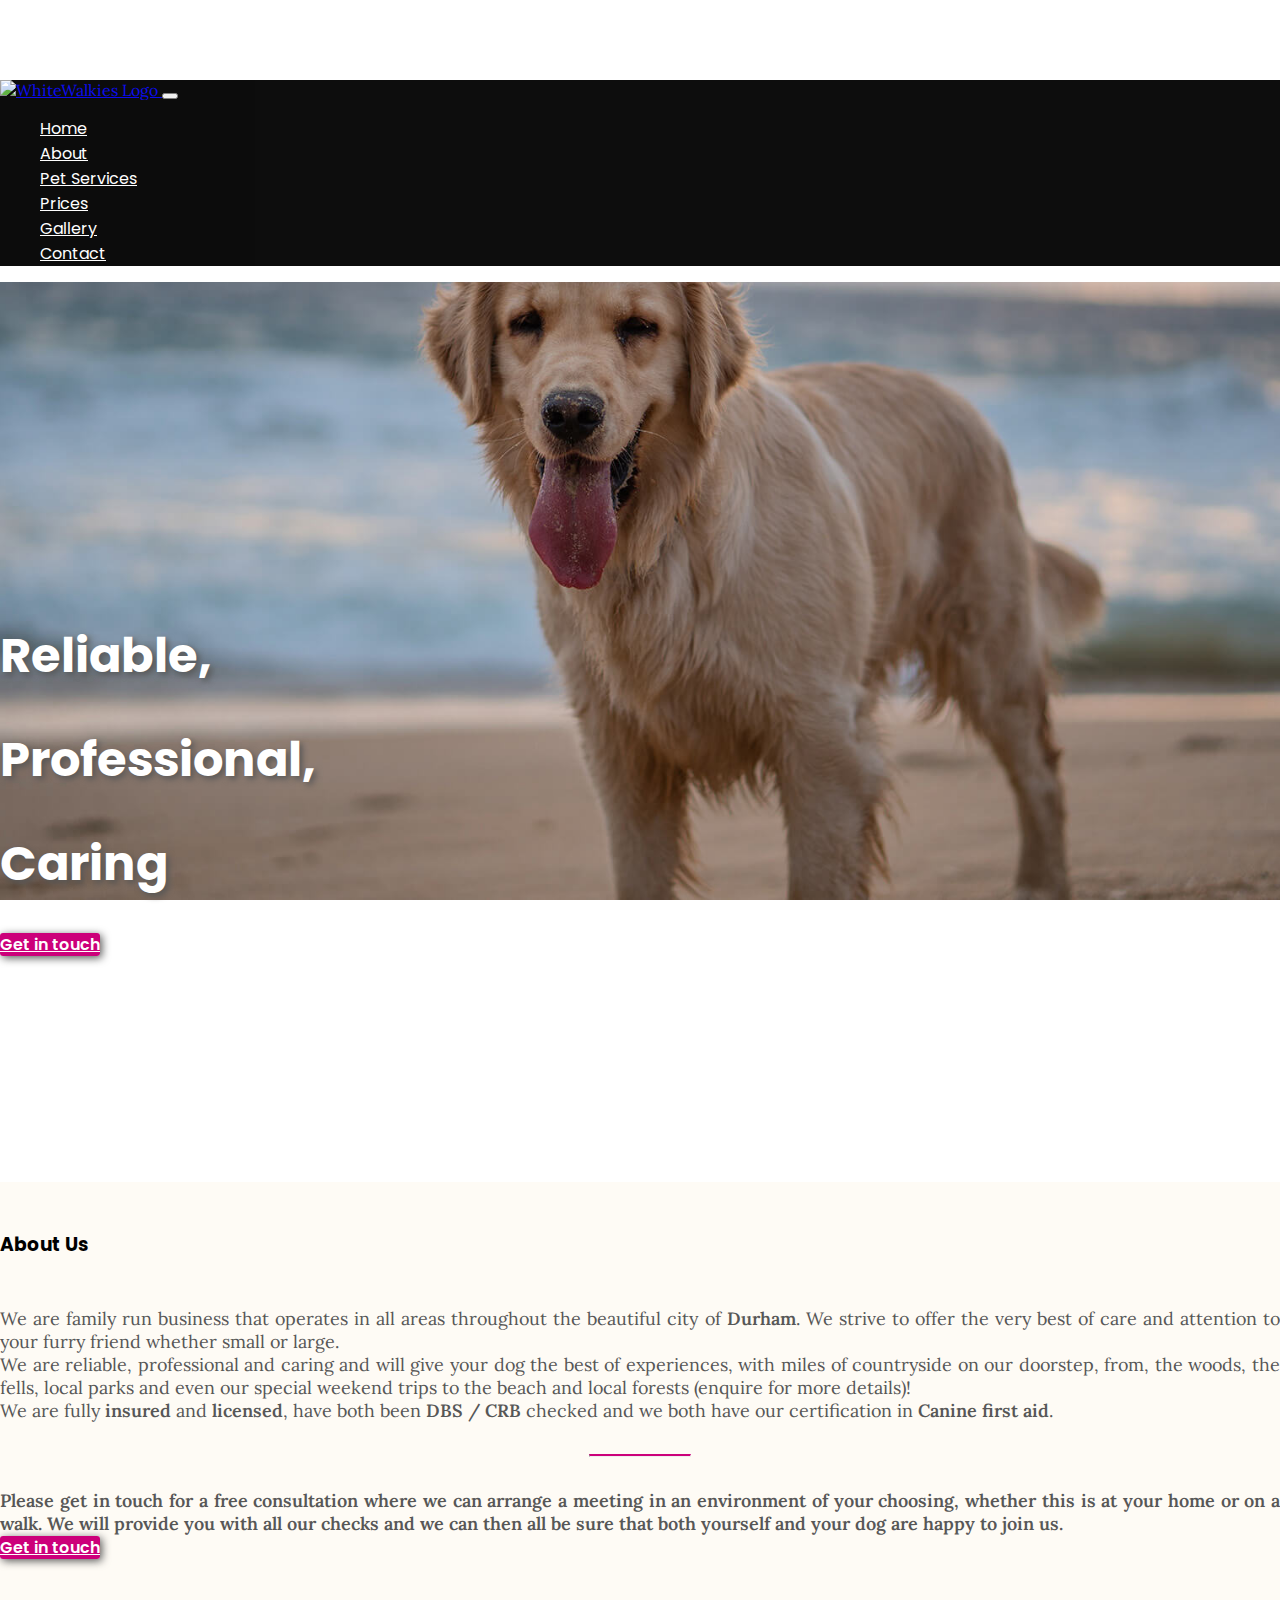
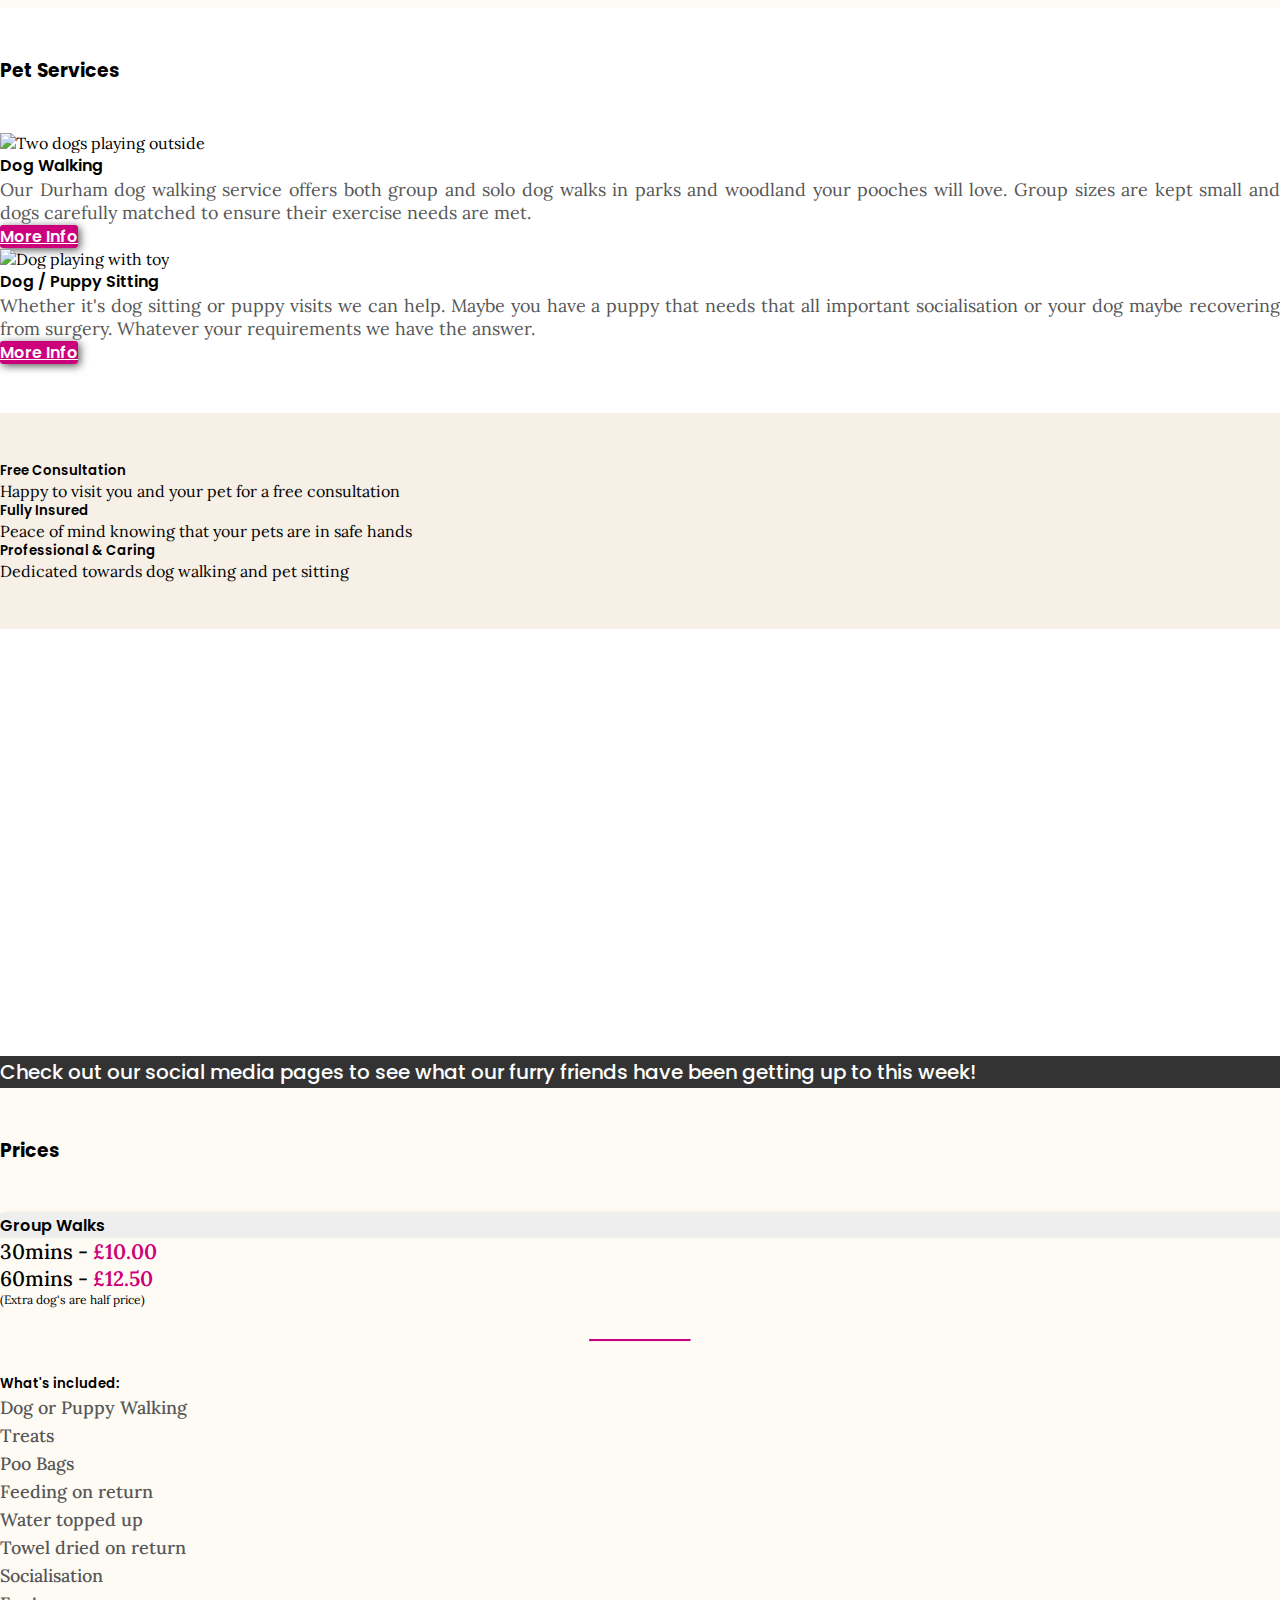
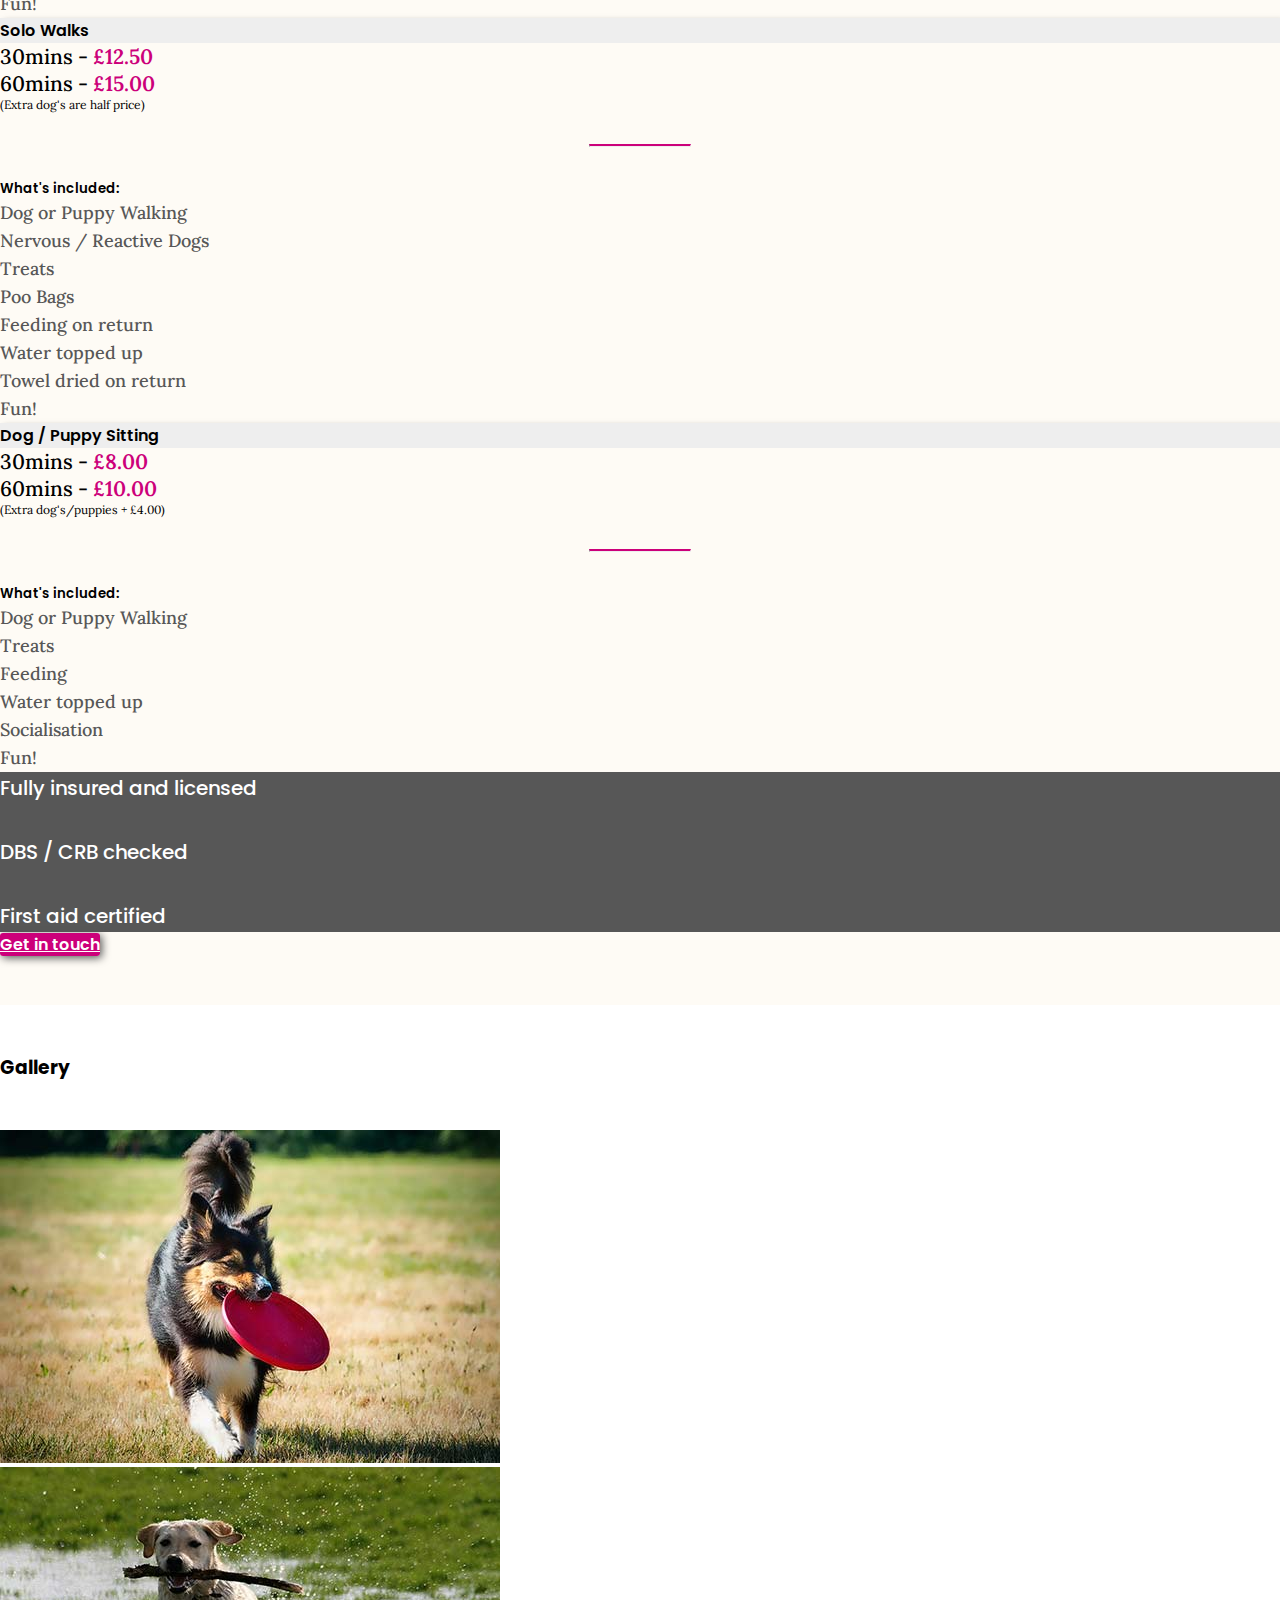
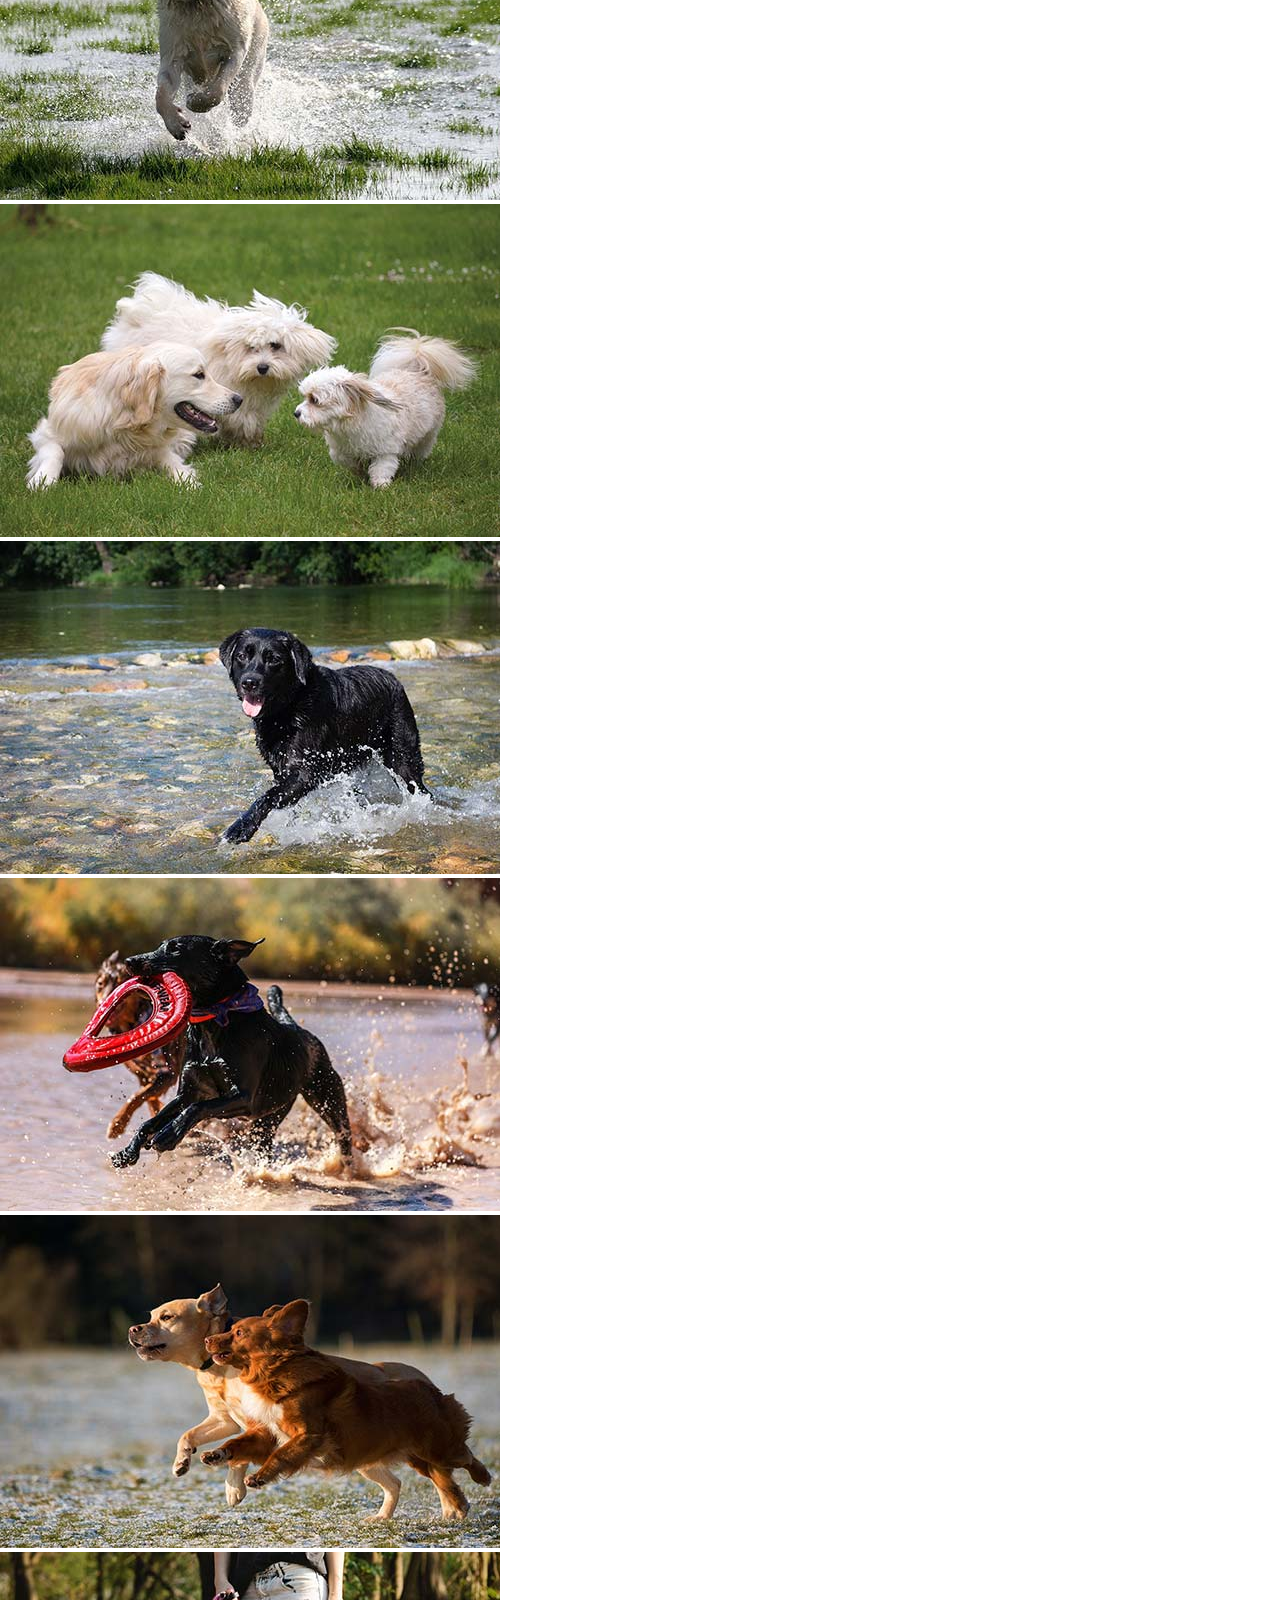
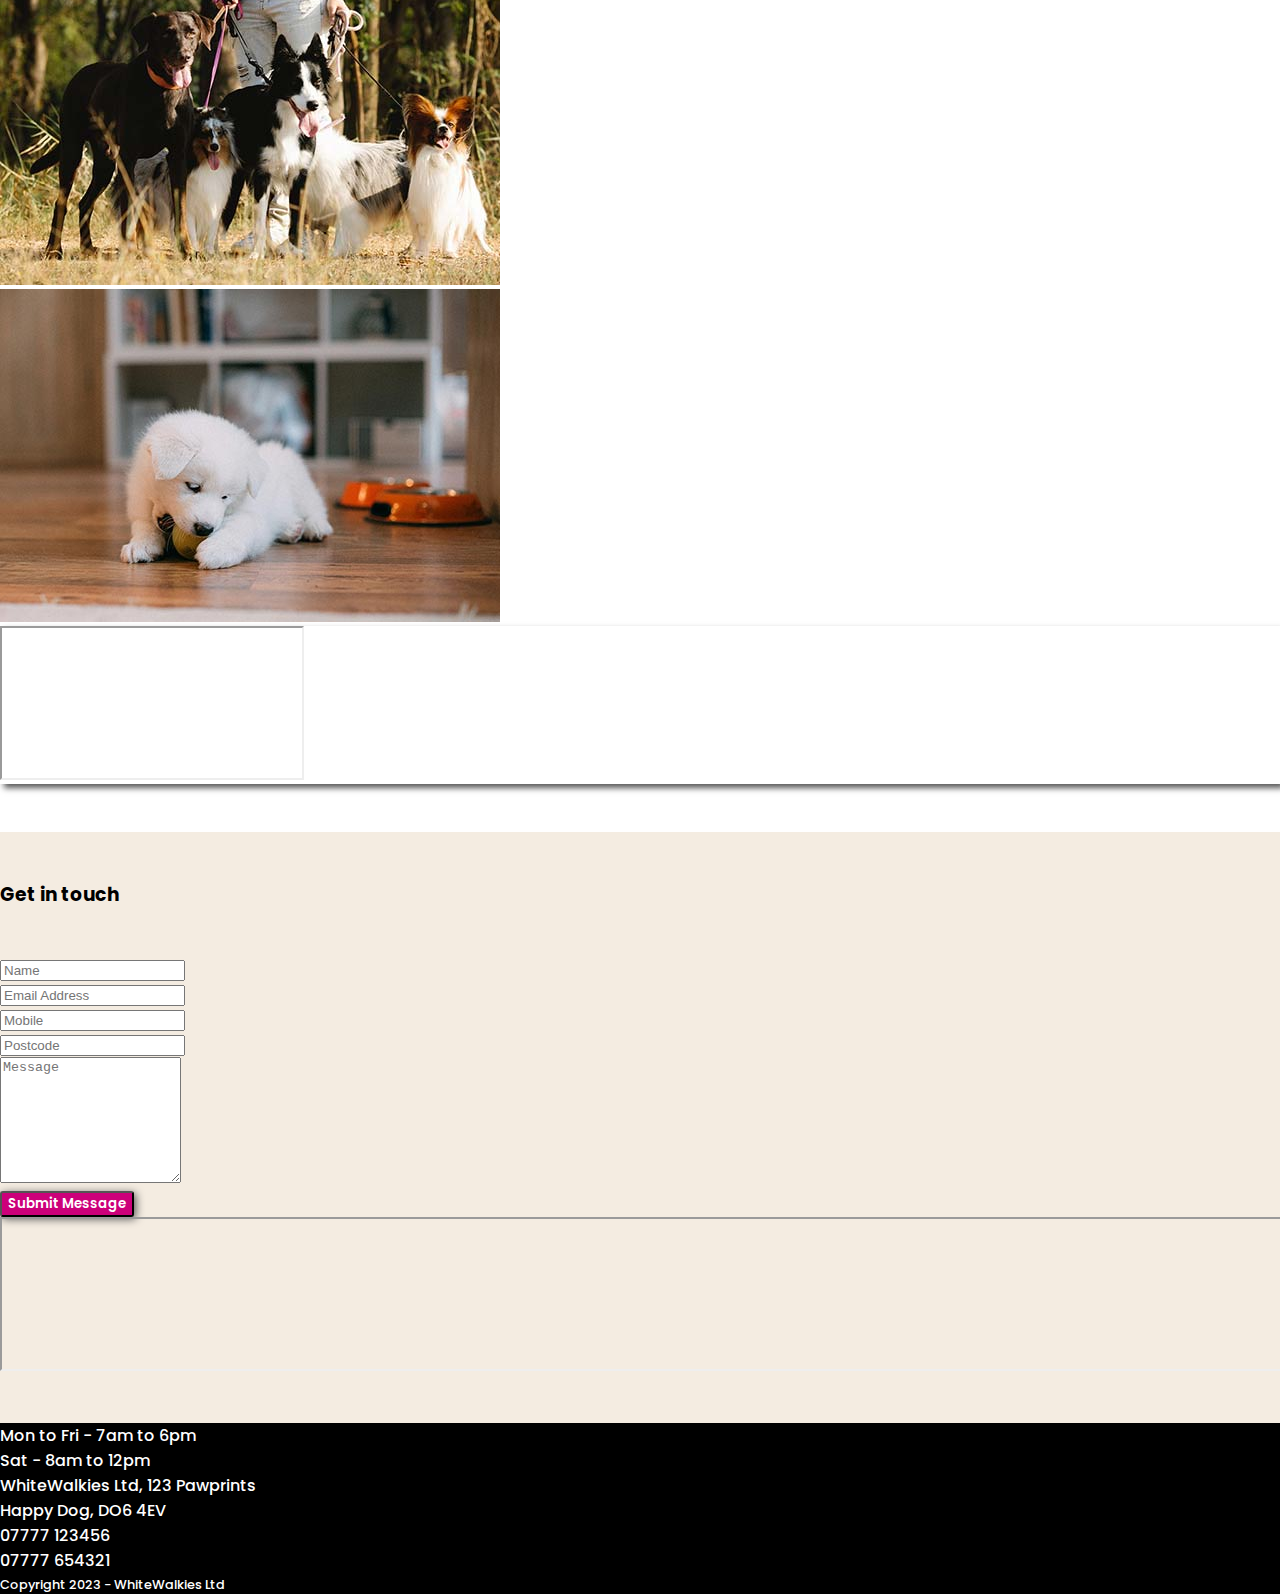
==== commit 18d667b8: "Add hero-button class to index.html" ====
--- a/index.html
+++ b/index.html
@@ -37,23 +37,23 @@
                     </span>
                 </button>
                 <div id="navmenu" class="collapse navbar-collapse">
-                    <ul class="navbar-nav text-end ms-auto">
-                        <li class="nav-item ms-2">
+                    <ul class="navbar-nav text-end mt-3 mt-lg-0 ms-auto">
+                        <li class="nav-item ms-2 py-1 py-lg-0">
                             <a href="#" class="nav-link">Home</a>
                         </li>
-                        <li class="nav-item ms-2">
+                        <li class="nav-item ms-2 py-1 py-lg-0">
                             <a href="#about" class="nav-link">About</a>
                         </li>
-                        <li class="nav-item ms-2">
+                        <li class="nav-item ms-2 py-1 py-lg-0">
                             <a href="#services" class="nav-link">Pet Services</a>
                         </li>
-                        <li class="nav-item ms-2">
+                        <li class="nav-item ms-2 py-1 py-lg-0">
                             <a href="#prices" class="nav-link">Prices</a>
                         </li>
-                        <li class="nav-item ms-2">
+                        <li class="nav-item ms-2 py-1 py-lg-0">
                             <a href="#gallery" class="nav-link">Gallery</a>
                         </li>
-                        <li class="nav-item ms-2">
+                        <li class="nav-item ms-2 py-1 py-lg-0">
                             <a href="#contact" class="nav-link">Contact</a>
                         </li>
                     </ul>
@@ -71,7 +71,7 @@
                     <div class="animation-slide-in-left-line1 hero-header text-white pb-0">Reliable,</div>
                     <div class="animation-slide-in-left-line2 hero-header text-white pb-0">Professional,</div>
                     <div class="animation-slide-in-left-line3 hero-header text-white">Caring</div>
-                    <a class="btn btn--cta btn--pink mt-5" href="#contact" role="button"
+                    <a class="btn hero-button btn--cta btn--pink mt-5" href="#contact" role="button"
                         aria-label="Go to contact section">Get in touch</a>
                 </div>
             </div><!-- /.row -->
--- a/assets/css/style.css
+++ b/assets/css/style.css
@@ -161,7 +161,7 @@
 /* --------------------------------------------------------------------------------------- Hero */
 
 .hero-image {
-    height: 85vh;
+    height: 100vh;
     background-image: url('../images/hero.jpg');
     background-repeat: no-repeat;
     background-position: center;
@@ -307,6 +307,28 @@
     font-size: 80%;
 }
 
+/* --------------------------------------------------------------------------------------- Thank you */
+
+.thankyou-img-container {
+    width: 125px;
+}
+
+.thankyou-img {
+    width: 100%;
+    height: 100%;
+}
+
+.thankyou-link a {
+    color: #000000;
+}
+
+.thankyou-link a:hover,
+.thankyou-link a:active,
+.thankyou-link a:focus,
+.thankyou-link a:active:focus {
+    color: #CC007A;
+}
+
 /* --------------------------------------------------------------------------------------- Text Animation */
 
 .animation-slide-in-left-line1 {
@@ -369,43 +391,123 @@
     
 }
 
-@media screen and (min-width: 768px) and (max-width: 1199px) {
-    .hero-header {
-        font-size: 2.75rem;
-    }
+@media screen and (min-width: 768px) {
+    .footer-thankyou {
+        position: fixed;
+        width: 100%;
+        max-width: 100%;
+        bottom: 0;
+        margin: 0 auto;
+     }
     
 }
 
 @media screen and (min-width: 768px) and (max-width: 991px) {
     .hero-content {
-        position: absolute;
-        bottom: 10%;
+        bottom: 3rem;
+     }
+
+     .hero-header {
+        font-size: 2.5rem;
+    }
+
+    .hero-image {
+        height: 75vh;
+        background-position: 50% -125px;
     }
     
 }
 
 @media screen and (max-width: 767px) {
-    .hero-image {
-        height: 65vh;
-    }
-
     .hero-content {
         display: none;
     }
 
+    .banners-image {
+        height: 1000px;
+    }
+
+}
+
+@media screen and (min-width: 301px) and (max-width: 767px) {
     .media-text,
     .prices-banner-text {
         font-size: 1.15rem;
         line-height: 2rem;
     }
 
-    .banners-image {
-        height: 750px;
-    }
-
     .googlemap-container,
     .googlemap {
         height: 300px;
     }
 
+    .hero-image {
+        height: 65vh;
+        background-position: 50% -75px;
+    }
+
+}
+
+@media screen and (min-width: 650px) and (max-width: 991px) and (orientation: landscape) {
+    p {
+        font-size: 90%;
+    }
+    
+    .hero-content {
+        display: none;
+    }
+
+    .hero-image {
+        height: 100vh;
+        background-position: 50% -40px;
+    }
+
+    .banners-image {
+        height: 1000px;
+    }
+
+    .media-text,
+    .prices-banner-text {
+        font-size: 1rem;
+        line-height: 2rem;
+    }
+
+    .footer-text {
+        font-size: 85%;
+    }
+
+    .footer-copy {
+        font-size: 70%;
+    }
+    
+}
+
+@media screen and (max-width: 300px) {
+    p {
+        font-size: 80%;
+    }
+
+    .hero-image {
+        height: 65vh;
+        background-position: 50%;
+    }
+
+    .media-text,
+    .prices-banner-text {
+        font-size: 1rem;
+        line-height: 2rem;
+    }
+
+    .googlemap-container,
+    .googlemap {
+        height: 250px;
+    }
+
+    .footer-text {
+        font-size: 90%;
+    }
+
+    .footer-copy {
+        font-size: 70%;
+    }
 }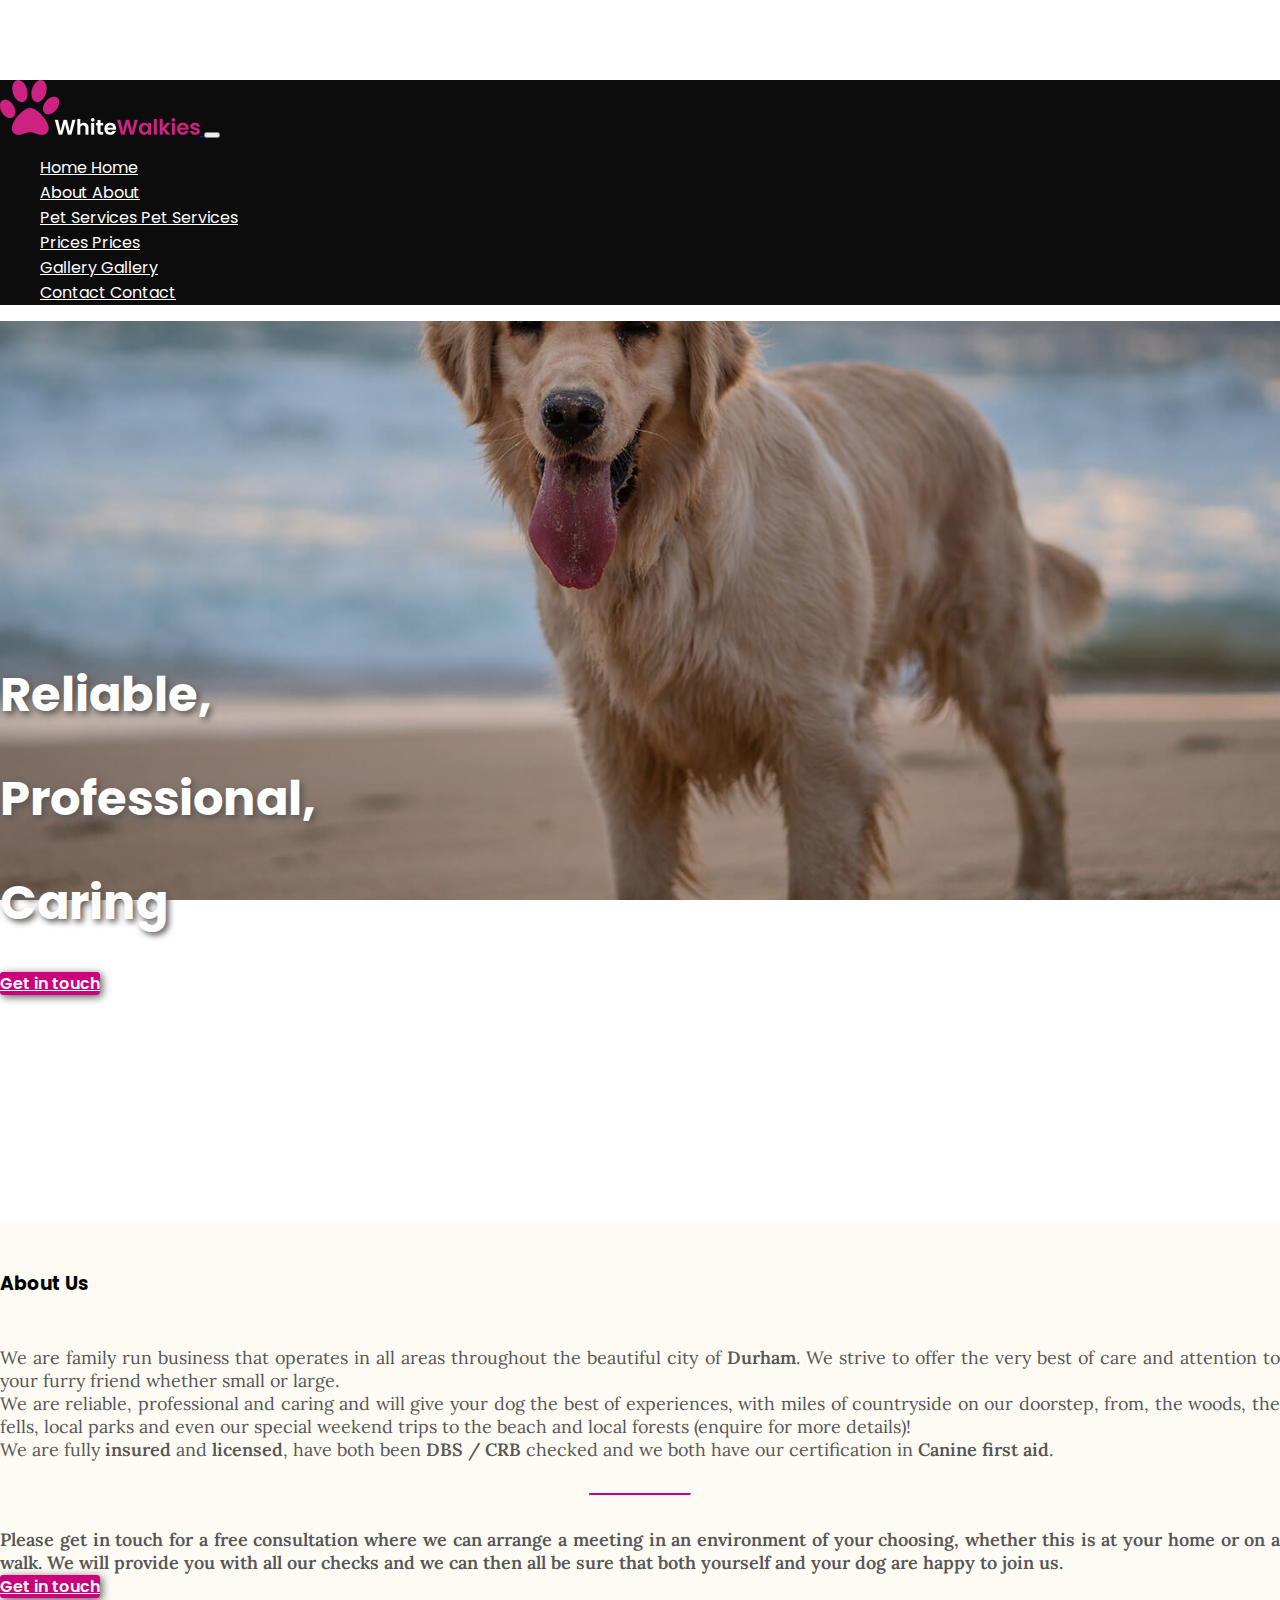
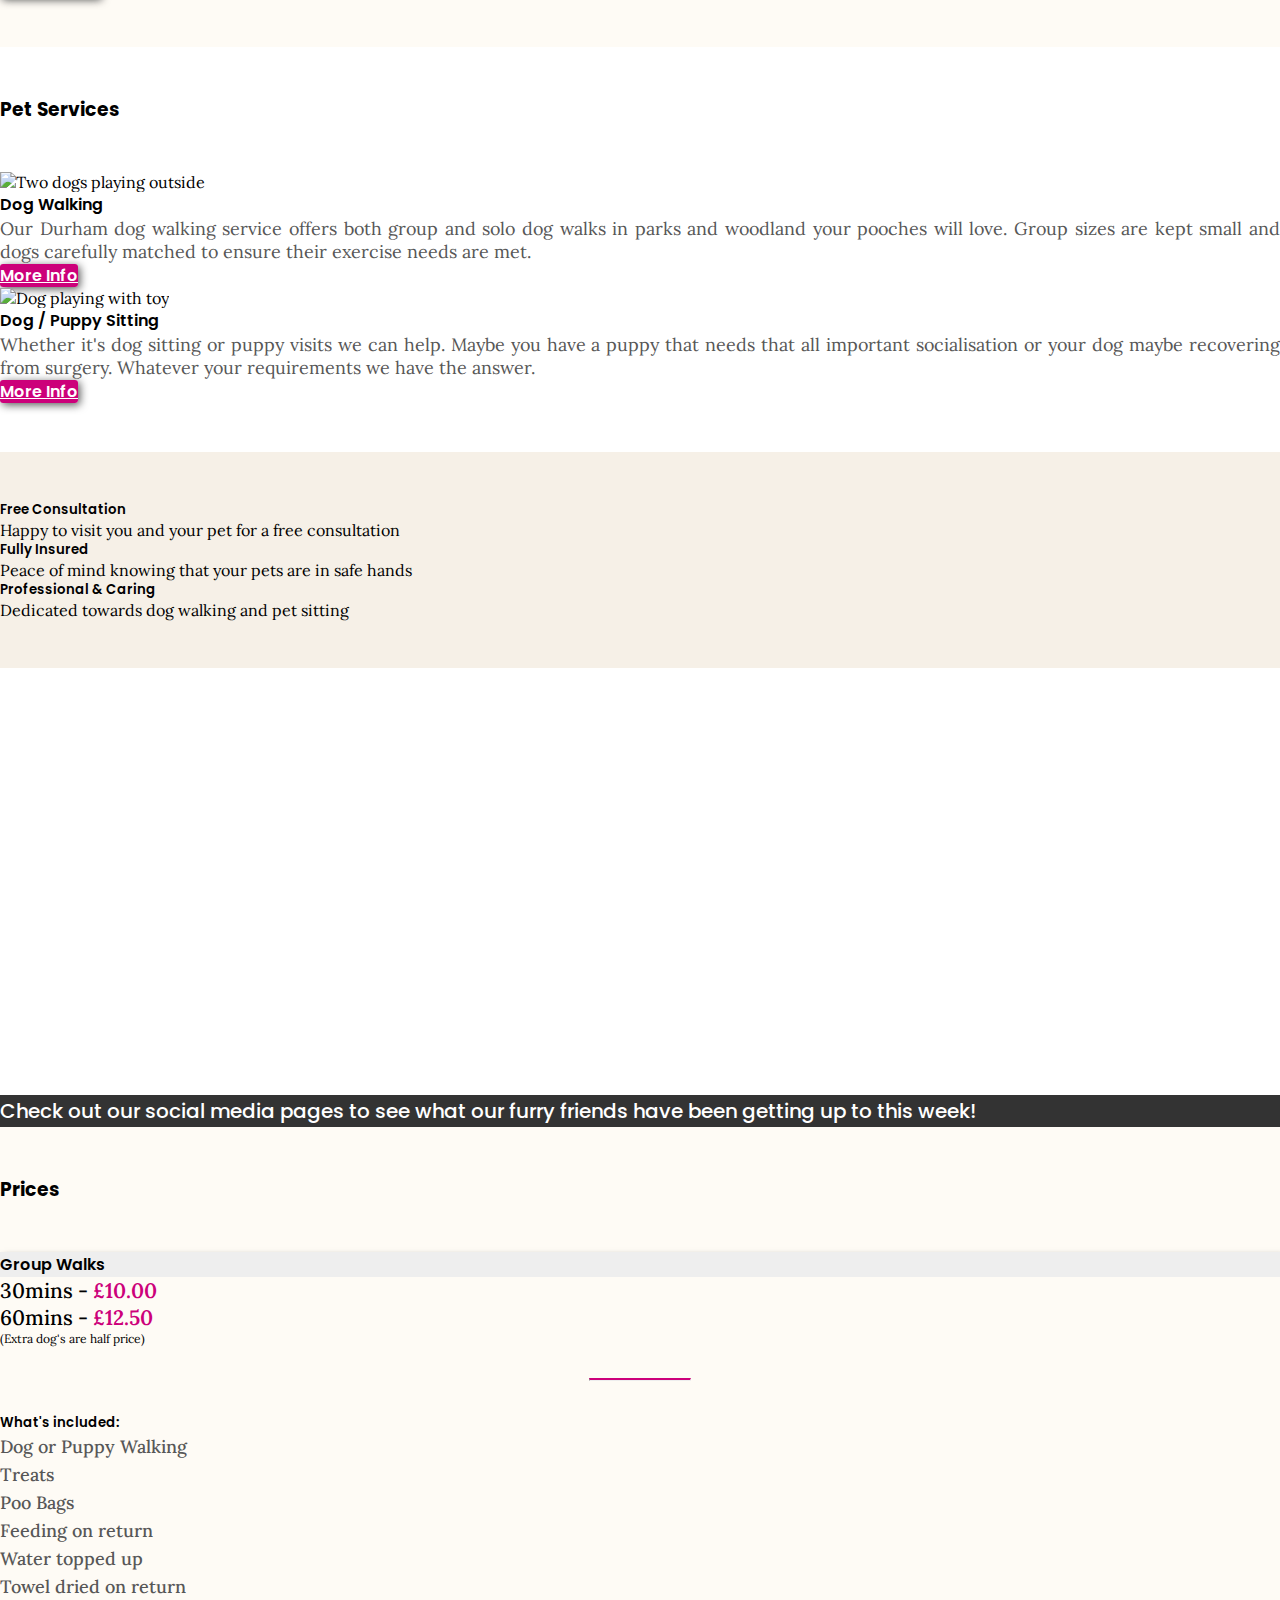
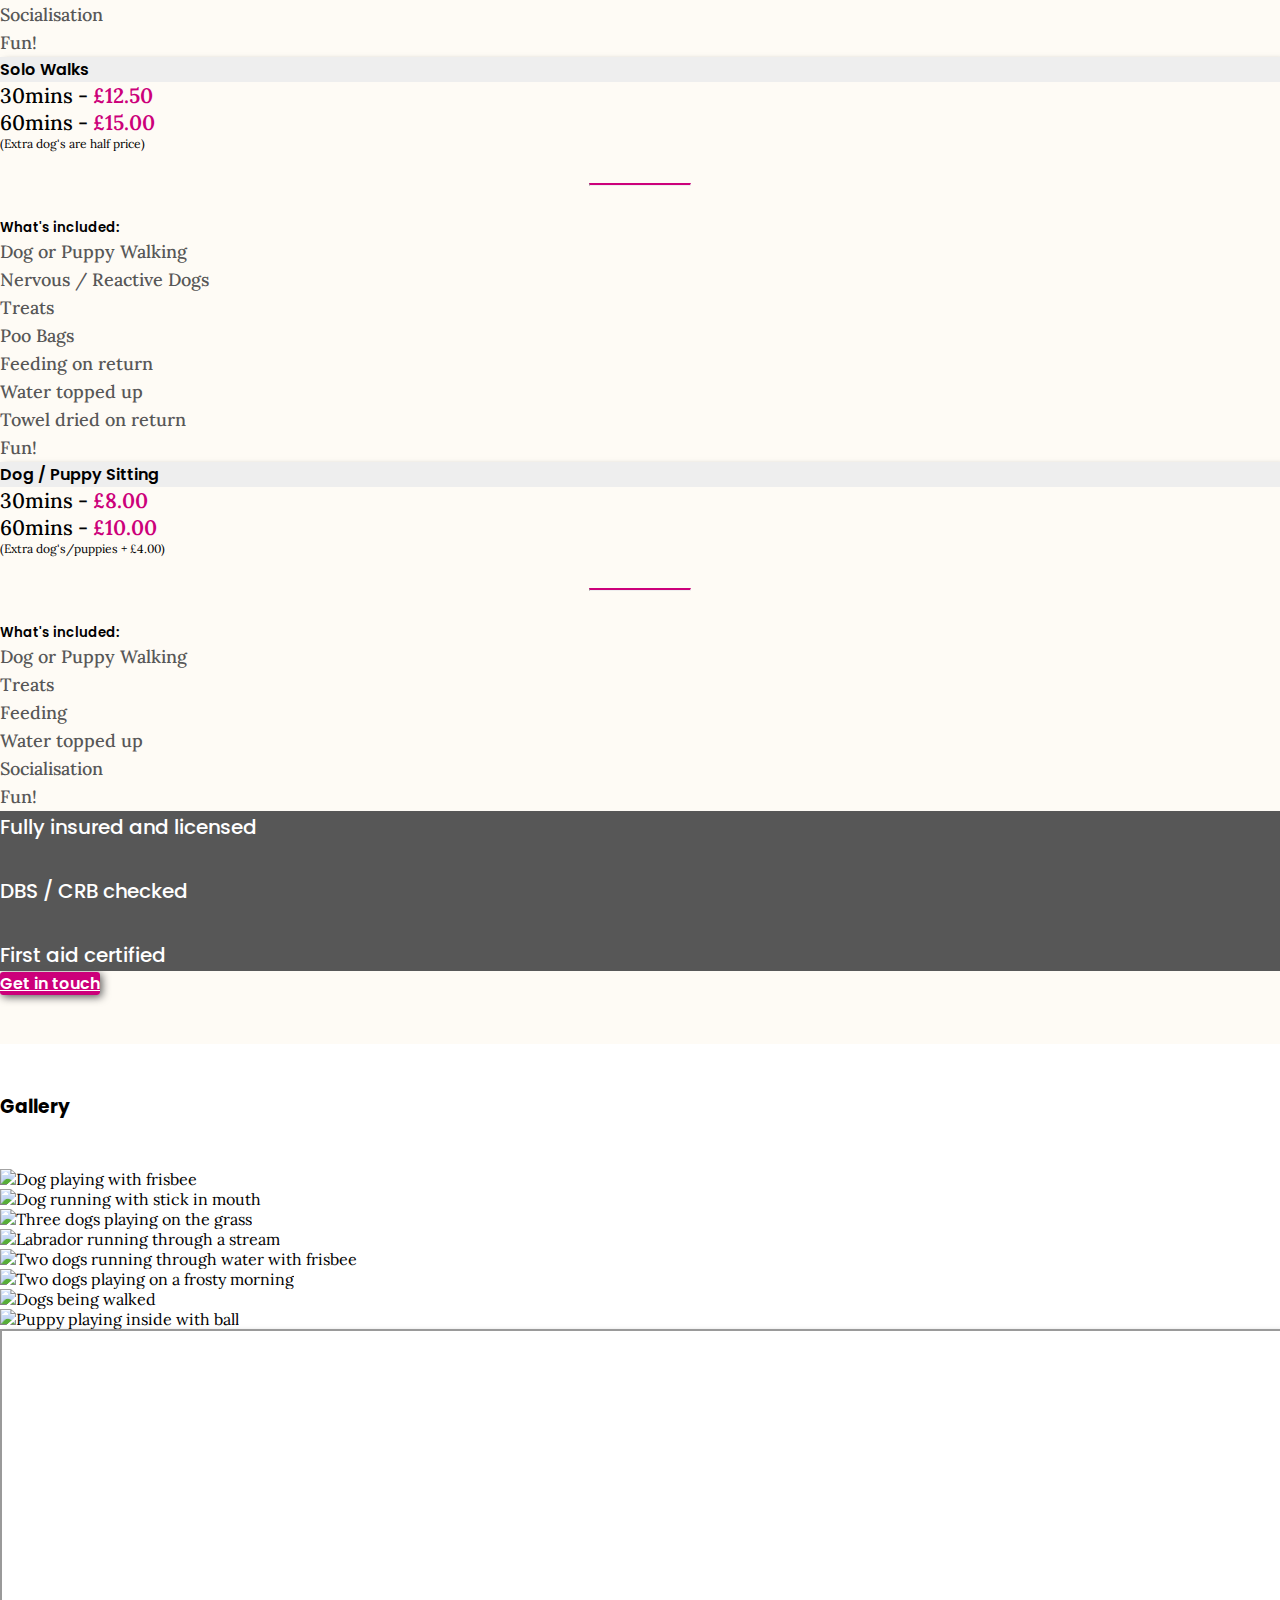
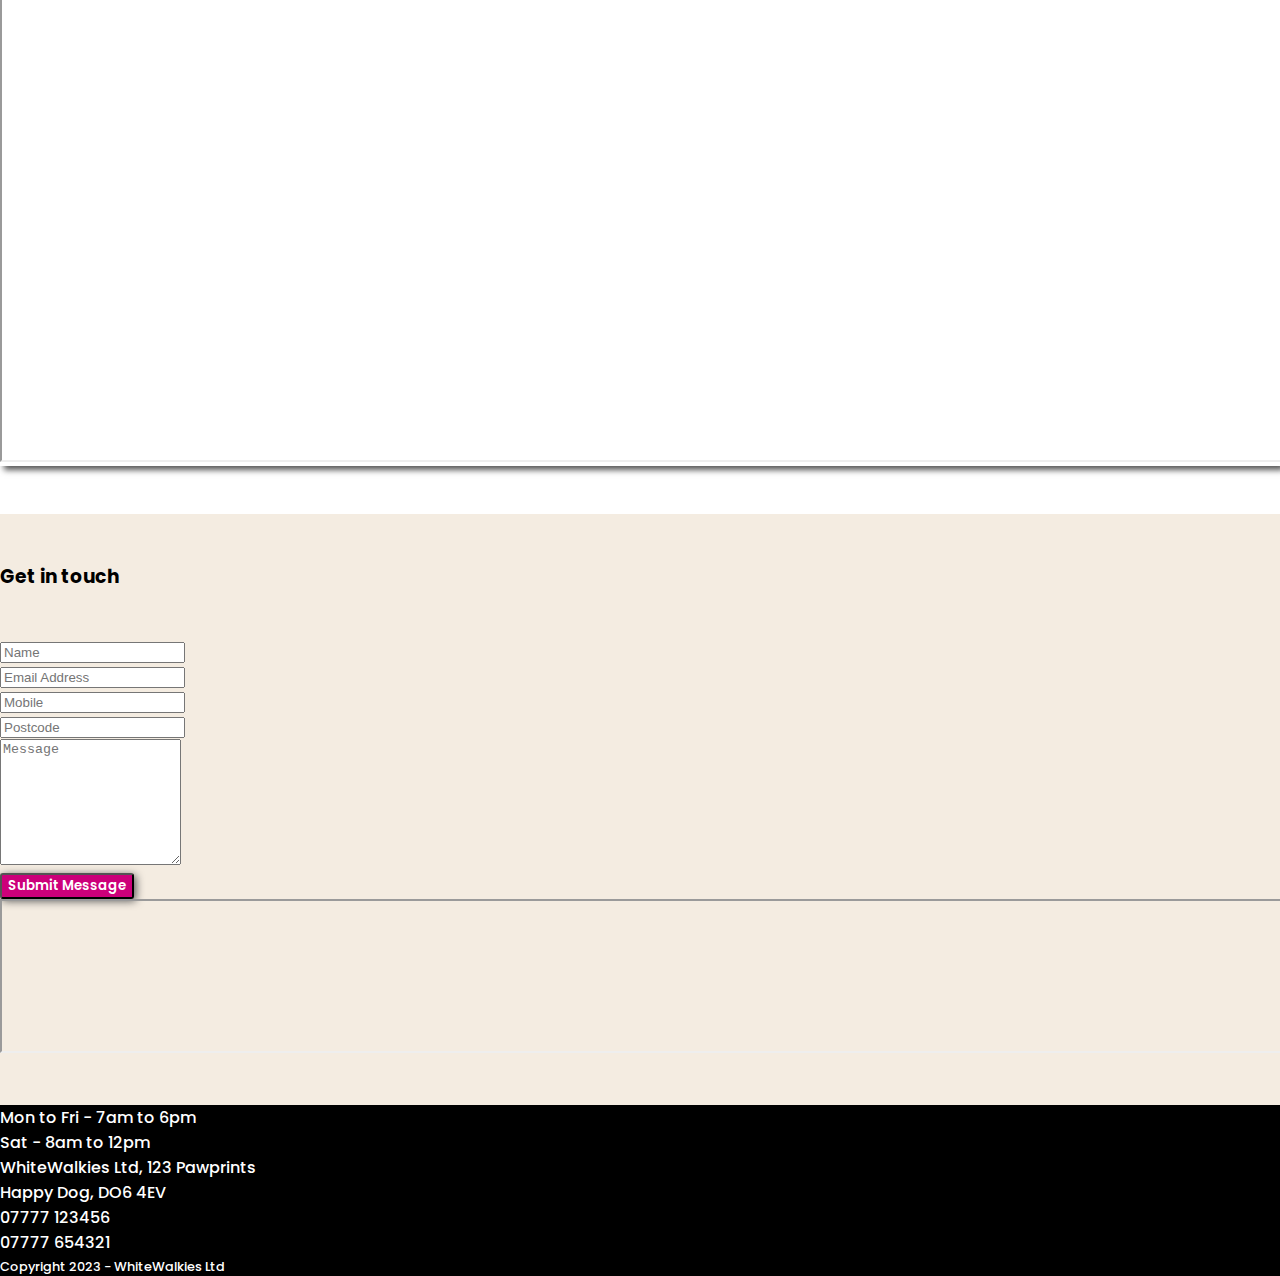
==== commit 1708d037: "Move id home from header to body tag in index.html and thankyou.html" ====
--- a/index.html
+++ b/index.html
@@ -5,6 +5,7 @@
     <meta charset="UTF-8">
     <meta http-equiv="X-UA-Compatible" content="IE=edge">
     <meta name="viewport" content="width=device-width, initial-scale=1.0">
+    <meta name="description" content="WhiteWalkies offers both dog walking and dog sitting services, as well as a fun caring environment for your dog to explore and grow.">
 
     <title>WhiteWalkies</title>
 
@@ -23,7 +24,7 @@
     <link rel="stylesheet" href="assets/css/style.css" type="text/css">
 </head>
 
-<body>
+<body id="home">
     <header>
         <!-- navbar starts -->
         <nav class="navbar navbar-expand-lg fixed-top bg-color-black">
@@ -39,22 +40,40 @@
                 <div id="navmenu" class="collapse navbar-collapse">
                     <ul class="navbar-nav text-end mt-3 mt-lg-0 ms-auto">
                         <li class="nav-item ms-2 py-1 py-lg-0">
-                            <a href="#" class="nav-link">Home</a>
-                        </li>
-                        <li class="nav-item ms-2 py-1 py-lg-0">
-                            <a href="#about" class="nav-link">About</a>
-                        </li>
-                        <li class="nav-item ms-2 py-1 py-lg-0">
-                            <a href="#services" class="nav-link">Pet Services</a>
-                        </li>
-                        <li class="nav-item ms-2 py-1 py-lg-0">
-                            <a href="#prices" class="nav-link">Prices</a>
-                        </li>
-                        <li class="nav-item ms-2 py-1 py-lg-0">
-                            <a href="#gallery" class="nav-link">Gallery</a>
-                        </li>
-                        <li class="nav-item ms-2 py-1 py-lg-0">
-                            <a href="#contact" class="nav-link">Contact</a>
+							<a href="#home" class="nav-link d-lg-none">
+								<span data-bs-toggle="collapse" data-bs-target="#navmenu">Home</span>
+							</a>
+                            <a href="#home" class="nav-link d-none d-lg-block">Home</a>
+                        </li>
+                        <li class="nav-item ms-2 py-1 py-lg-0">
+                            <a href="#about" class="nav-link d-lg-none">
+								<span data-bs-toggle="collapse" data-bs-target="#navmenu">About</span>
+							</a>
+                            <a href="#about" class="nav-link d-none d-lg-block">About</a>
+                        </li>
+                        <li class="nav-item ms-2 py-1 py-lg-0">
+                            <a href="#services" class="nav-link d-lg-none">
+								<span data-bs-toggle="collapse" data-bs-target="#navmenu">Pet Services</span>
+							</a>
+                            <a href="#services" class="nav-link d-none d-lg-block">Pet Services</a>
+                        </li>
+                        <li class="nav-item ms-2 py-1 py-lg-0">
+                            <a href="#prices" class="nav-link d-lg-none">
+								<span data-bs-toggle="collapse" data-bs-target="#navmenu">Prices</span>
+							</a>
+                            <a href="#prices" class="nav-link d-none d-lg-block">Prices</a>
+                        </li>
+                        <li class="nav-item ms-2 py-1 py-lg-0">
+                            <a href="#gallery" class="nav-link d-lg-none">
+								<span data-bs-toggle="collapse" data-bs-target="#navmenu">Gallery</span>
+							</a>
+                            <a href="#gallery" class="nav-link d-none d-lg-block">Gallery</a>
+                        </li>
+                        <li class="nav-item ms-2 py-1 py-lg-0">
+                            <a href="#contact" class="nav-link d-lg-none">
+								<span data-bs-toggle="collapse" data-bs-target="#navmenu">Contact</span>
+							</a>
+                            <a href="#contact" class="nav-link d-none d-lg-block">Contact</a>
                         </li>
                     </ul>
                 </div><!-- /#navmenu -->
@@ -129,7 +148,7 @@
             <div class="row d-flex justify-content-between">
                 <div class="col-md-6 col-lg-5 mb-md-0 mb-5 mt-0">
                     <div class="card border-1 border-color-white h-100">
-                        <img src="assets/images/services-dog-walking.jpg"
+                        <img src="assets/images/services-dog-walking.webp"
                             class="card-img-top rounded-1 w-100" alt="Two dogs playing outside">
                         <div class="card-body text-center text-lg-start px-0 py-0">
                             <h4 class="card-title text-bold my-4">Dog Walking</h4>
@@ -145,7 +164,7 @@
                 </div>
                 <div class="col-md-6 col-lg-5 mt-0">
                     <div class="card border-1 border-color-white h-100">
-                        <img src="assets/images/services-dog-sitting.jpg"
+                        <img src="assets/images/services-dog-sitting.webp"
                             class="card-img-top rounded-1 w-100" alt="Dog playing with toy">
                         <div class="card-body text-center text-lg-start px-0 py-0">
                             <h4 class="card-title text-bold my-4">Dog / Puppy Sitting</h4>
@@ -317,48 +336,48 @@
             <div class="row g-3">
                 <div class="col-12 col-sm-6 col-lg-3 text-center">
                     <div>
-                        <img src="assets/images/gallery-1.jpg" class="rounded-1 w-100" alt="Dog playing with frisbee">
-                    </div>
-                </div>
-                <div class="col-12 col-sm-6 col-lg-3">
-                    <div>
-                        <img src="assets/images/gallery-2.jpg" class="rounded-1 w-100" alt="Dog running with stick in mouth">
+                        <img src="assets/images/gallery-1.webp" class="rounded-1 w-100" alt="Dog playing with frisbee">
+                    </div>
+                </div>
+                <div class="col-12 col-sm-6 col-lg-3">
+                    <div>
+                        <img src="assets/images/gallery-2.webp" class="rounded-1 w-100" alt="Dog running with stick in mouth">
                     </div>
                 </div>
                 <div class="col-12 col-sm-6 col-lg-3">
                 <div>
-                    <img src="assets/images/gallery-3.jpg" class="rounded-1 w-100" alt="Three dogs playing on the grass">
-                    </div>
-                </div>
-                <div class="col-12 col-sm-6 col-lg-3">
-                    <div>
-                        <img src="assets/images/gallery-4.jpg" class="rounded-1 w-100" alt="Labrador running through a stream">
-                    </div>
-                </div>
-                <div class="col-12 col-sm-6 col-lg-3">
-                    <div>
-                        <img src="assets/images/gallery-5.jpg" class="rounded-1 w-100" alt="Two dogs running through water with frisbee">
-                    </div>
-                </div>
-                <div class="col-12 col-sm-6 col-lg-3">
-                    <div>
-                        <img src="assets/images/gallery-6.jpg" class="rounded-1 w-100" alt="Two dogs playing on a frosty morning">
-                    </div>
-                </div>
-                <div class="col-12 col-sm-6 col-lg-3">
-                    <div>
-                        <img src="assets/images/gallery-7.jpg" class="rounded-1 w-100" alt="Dogs being walked">
-                    </div>
-                </div>
-                <div class="col-12 col-sm-6 col-lg-3">
-                    <div>
-                        <img src="assets/images/gallery-8.jpg" class="rounded-1 w-100" alt="Puppy playing inside with ball">
+                    <img src="assets/images/gallery-3.webp" class="rounded-1 w-100" alt="Three dogs playing on the grass">
+                    </div>
+                </div>
+                <div class="col-12 col-sm-6 col-lg-3">
+                    <div>
+                        <img src="assets/images/gallery-4.webp" class="rounded-1 w-100" alt="Labrador running through a stream">
+                    </div>
+                </div>
+                <div class="col-12 col-sm-6 col-lg-3">
+                    <div>
+                        <img src="assets/images/gallery-5.webp" class="rounded-1 w-100" alt="Two dogs running through water with frisbee">
+                    </div>
+                </div>
+                <div class="col-12 col-sm-6 col-lg-3">
+                    <div>
+                        <img src="assets/images/gallery-6.webp" class="rounded-1 w-100" alt="Two dogs playing on a frosty morning">
+                    </div>
+                </div>
+                <div class="col-12 col-sm-6 col-lg-3">
+                    <div>
+                        <img src="assets/images/gallery-7.webp" class="rounded-1 w-100" alt="Dogs being walked">
+                    </div>
+                </div>
+                <div class="col-12 col-sm-6 col-lg-3">
+                    <div>
+                        <img src="assets/images/gallery-8.webp" class="rounded-1 w-100" alt="Puppy playing inside with ball">
                     </div>
                 </div>
                 <div class="col-12">
                     <div class="ratio ratio-16x9 rounded-1 container-gallery-video">
-                        <iframe title="gallery-video" class="border-0 rounded-1" loading="lazy" src="https://www.youtube.com/embed/YnRQhHzjN0A"
-                        allow="accelerometer; autoplay; clipboard-write; encrypted-media; gyroscope; picture-in-picture" allowfullscreen>
+                        <iframe title="gallery-video" class="border-0 rounded-1" src="https://www.youtube.com/embed/YnRQhHzjN0A"
+                        allow="accelerometer; autoplay; clipboard-write; encrypted-media; gyroscope; picture-in-picture" width="1320" height="729" allowfullscreen>
                         </iframe>
                     </div>
                 </div>
@@ -409,7 +428,7 @@
                     <div class="googlemap-container">
                         <iframe title="contact-map"
                             src="https://www.google.com/maps/embed?pb=!1m18!1m12!1m3!1d61920.31962415816!2d-1.6134587610415867!3d54.77772313657794!2m3!1f0!2f0!3f0!3m2!1i1024!2i768!4f13.1!3m3!1m2!1s0x487e7d8a72c05935%3A0x40b8ca88616b79b5!2sDurham%20Castle!5e0!3m2!1sen!2suk!4v1679393996546!5m2!1sen!2suk"
-                            class="googlemap rounded-1" loading="lazy" referrerpolicy="no-referrer-when-downgrade" allowfullscreen>
+                            class="googlemap rounded-1" referrerpolicy="no-referrer-when-downgrade" width="660" height="480" allowfullscreen>
                         </iframe>
                     </div>
                 </div>
--- a/assets/css/style.css
+++ b/assets/css/style.css
@@ -420,6 +420,14 @@
 
 @media screen and (max-width: 767px) {
     .hero-content {
+        bottom: 1rem;
+    }
+    
+    .hero-header {
+        font-size: 2rem;
+    }
+
+    .hero-button {
         display: none;
     }
 
@@ -451,15 +459,23 @@
 @media screen and (min-width: 650px) and (max-width: 991px) and (orientation: landscape) {
     p {
         font-size: 90%;
-    }
-    
+    }   
+
+    .hero-image {
+        height: 90vh;
+        background-position: 50% -40px;
+    }
+
     .hero-content {
+        bottom: 3rem;
+    }
+
+    .hero-header {
+        font-size: 2rem;
+    }
+
+    .hero-button {
         display: none;
-    }
-
-    .hero-image {
-        height: 100vh;
-        background-position: 50% -40px;
     }
 
     .banners-image {
@@ -492,6 +508,10 @@
         background-position: 50%;
     }
 
+    .hero-content {
+        display: none;
+    }
+
     .media-text,
     .prices-banner-text {
         font-size: 1rem;
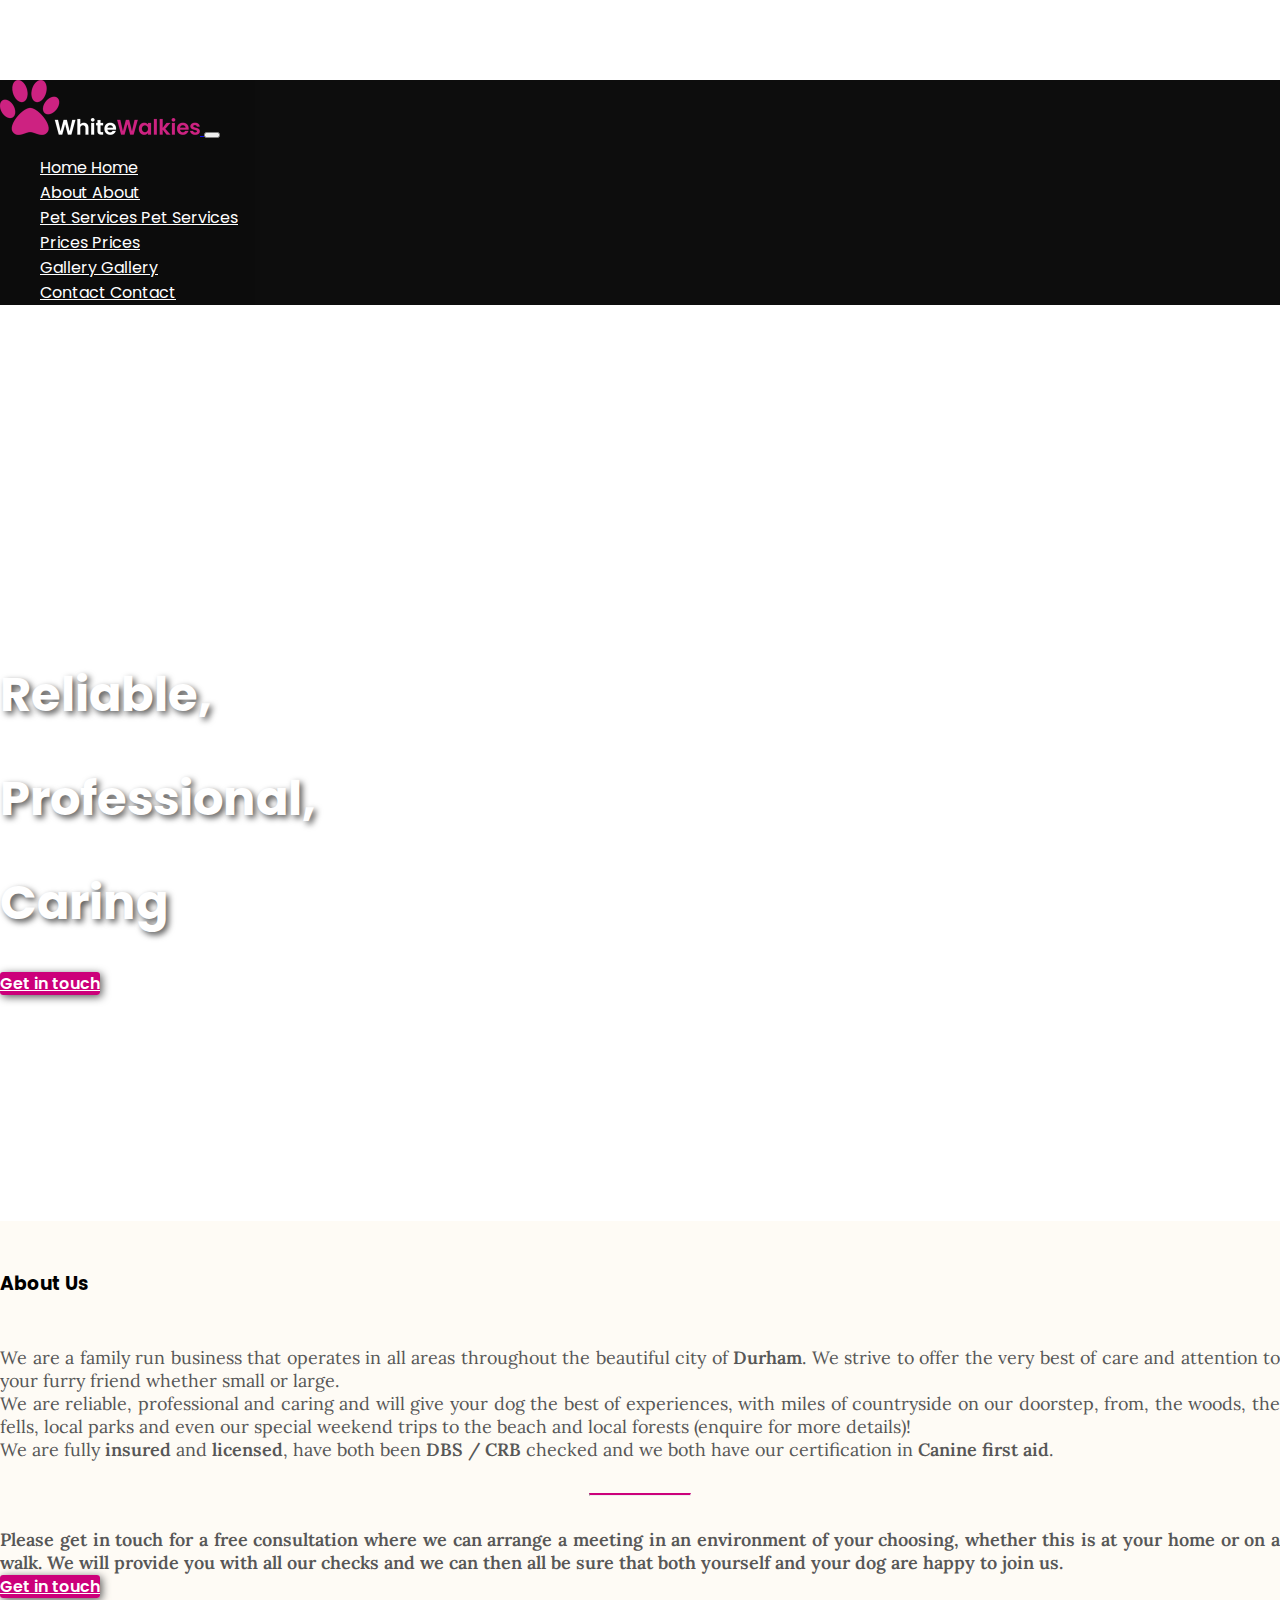
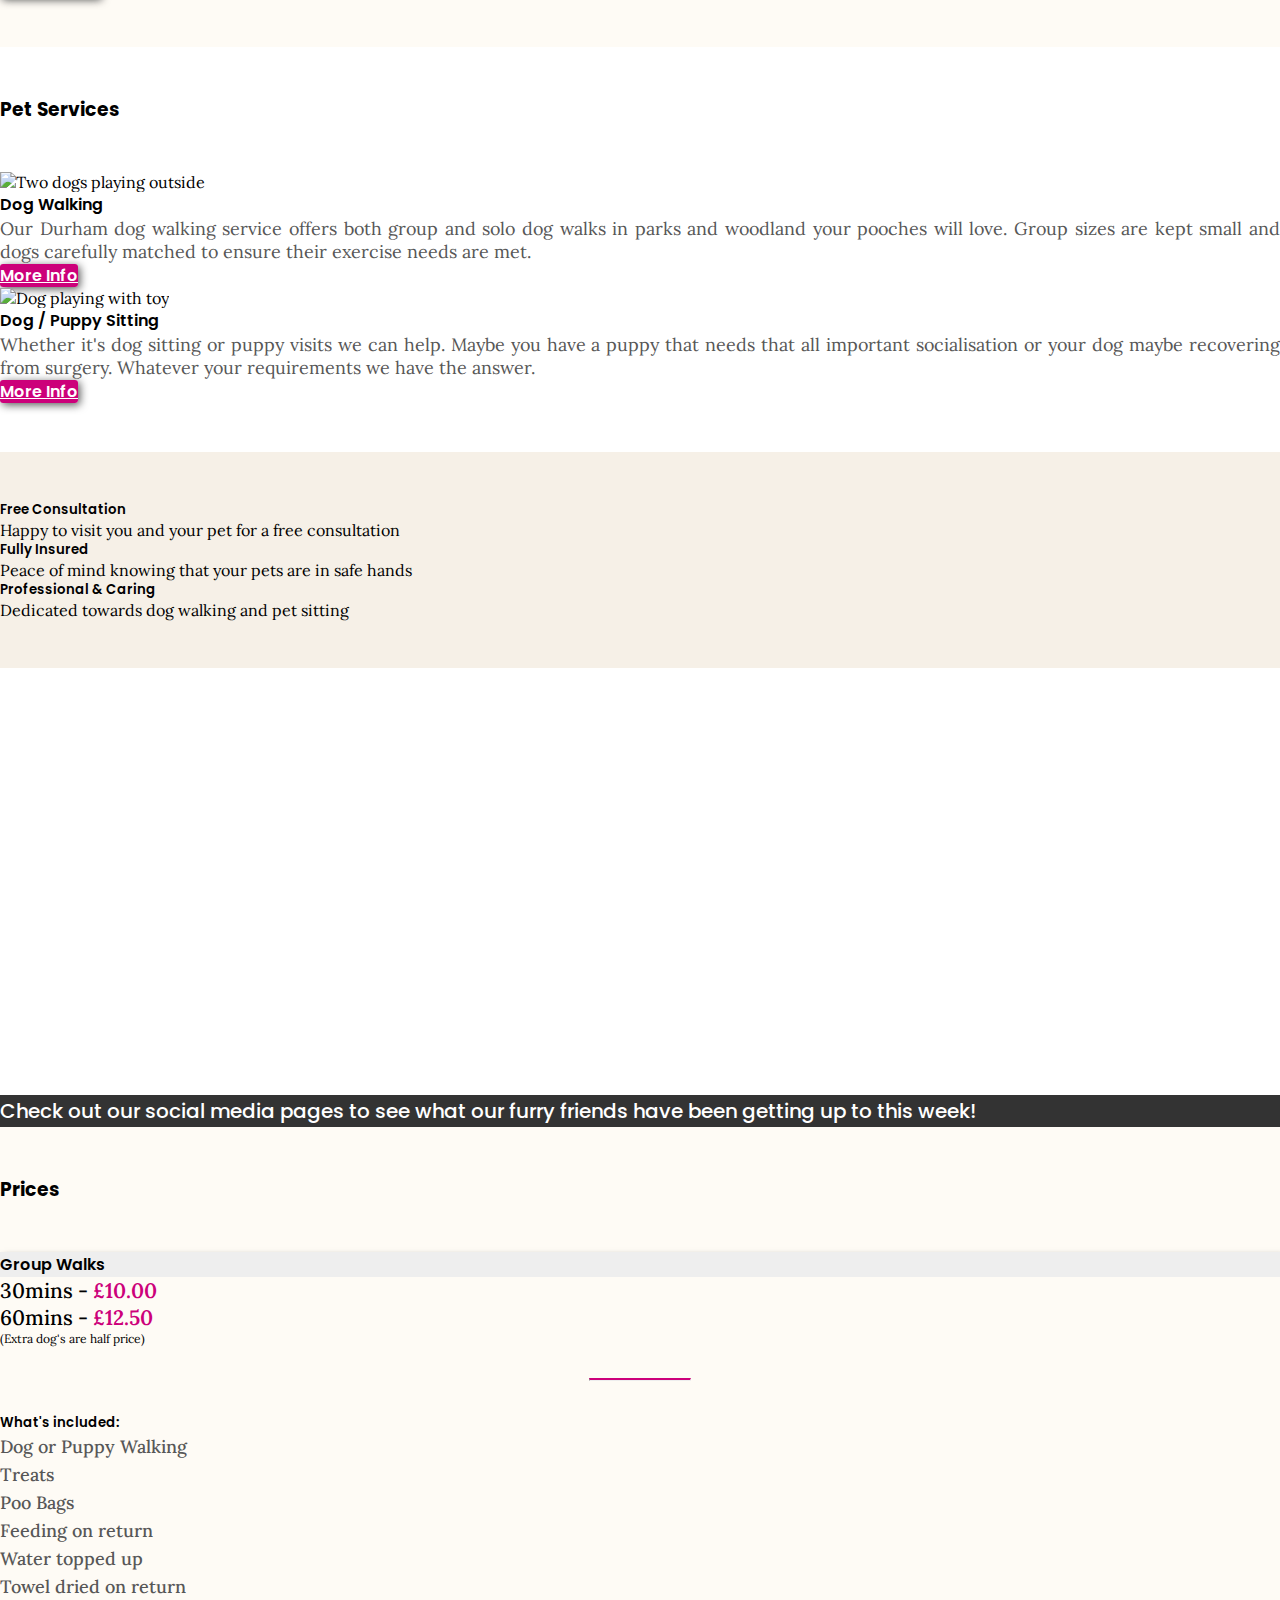
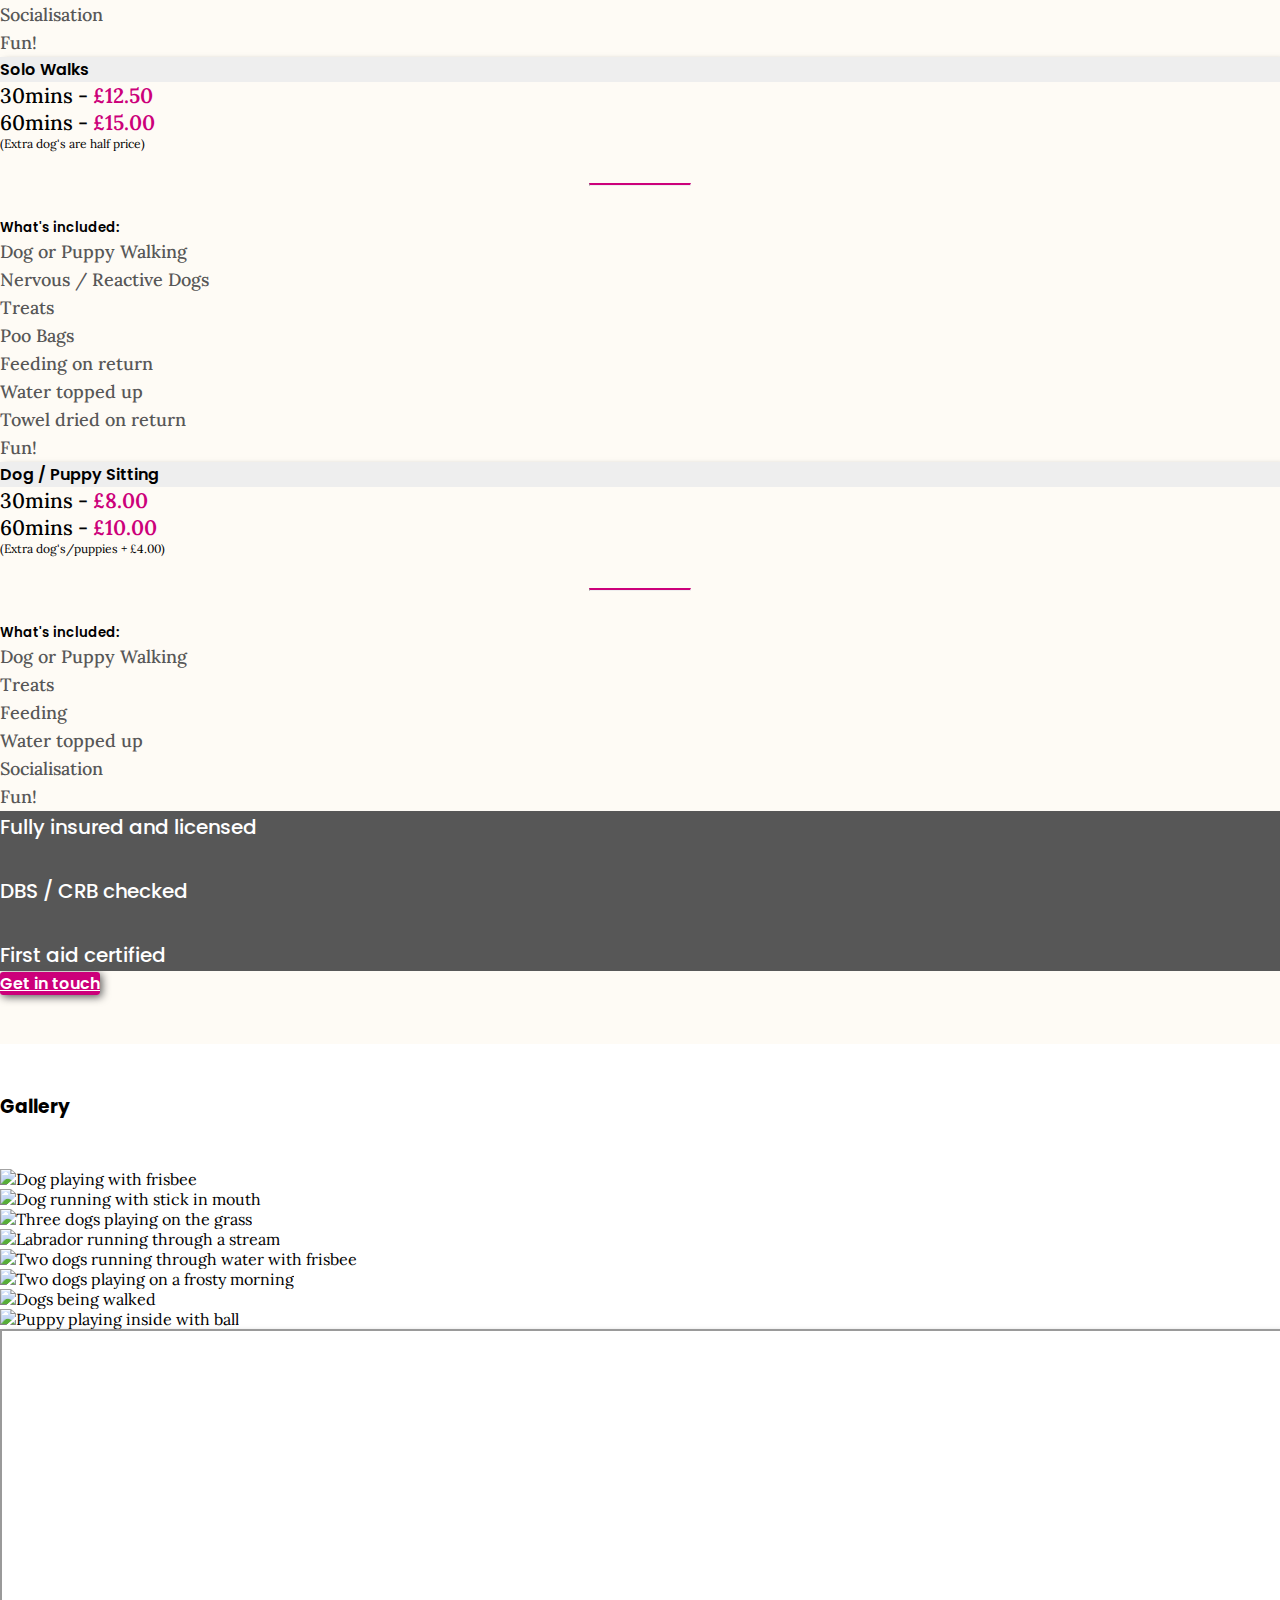
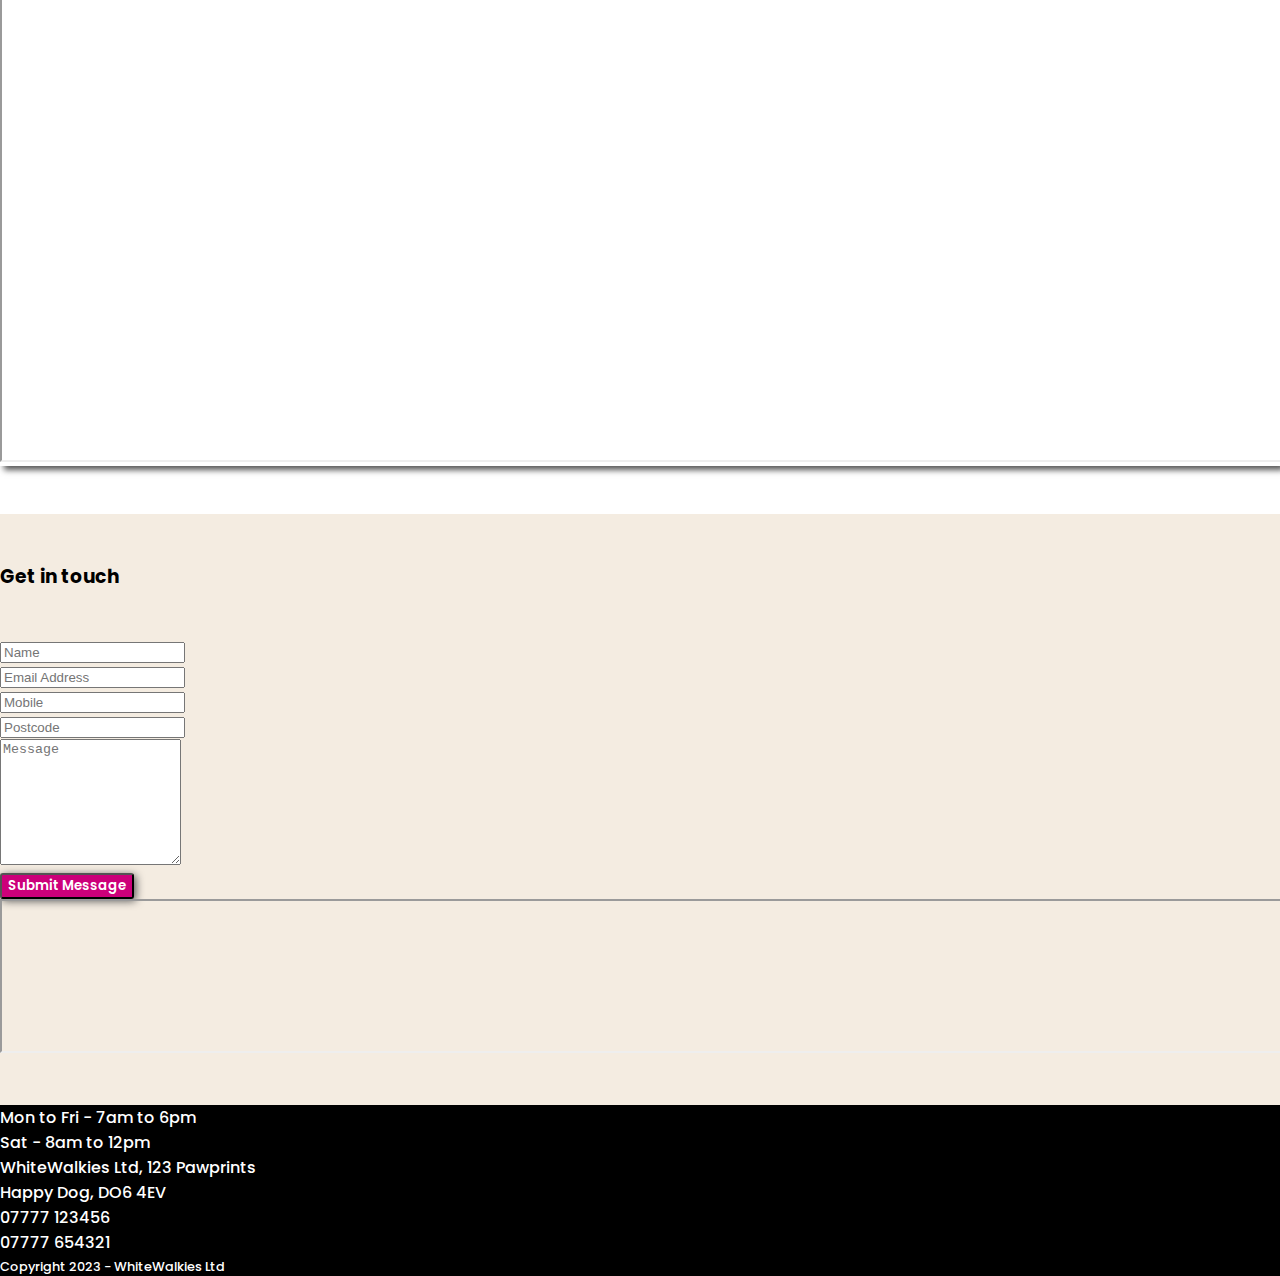
==== commit a7948f96: "Amend about us para 1 text in index.html" ====
--- a/index.html
+++ b/index.html
@@ -109,7 +109,7 @@
             <div class="row">
                 <div class="col-12">
                     <p class="text-grey mb-4">
-                        We are family run business that operates in all areas throughout the beautiful city of <span class="text-bold">Durham</span>. 
+                        We are a family run business that operates in all areas throughout the beautiful city of <span class="text-bold">Durham</span>. 
                         We strive to offer the very best of care and attention to your furry friend whether small or large.
                     </p>
                     <p class="text-grey mb-4">
--- a/assets/css/style.css
+++ b/assets/css/style.css
@@ -162,10 +162,9 @@
 
 .hero-image {
     height: 100vh;
-    background-image: url('../images/hero.jpg');
+    background-image: url('../images/hero.webp');
     background-repeat: no-repeat;
     background-position: center;
-    background-attachment: fixed;
     background-size: cover;
     -webkit-background-size: cover;
     -moz-background-size: cover;
@@ -191,10 +190,9 @@
 
 .banners-image {
     height: 75vh;
-    background-image: url('../images/banner.jpg');
+    background-image: url('../images/banner.webp');
     background-repeat: no-repeat;
     background-position: center;
-    background-attachment: fixed;
     background-size: cover;
     -webkit-background-size: cover;
     -moz-background-size: cover;
@@ -337,32 +335,32 @@
 }
 
 @keyframes slide-in-left {
-  from {
-      transform: translateX(-100%);
-      opacity: 0.25;
-  }
-    
-  to {
-      transform: translateX(0%);
-      opacity: 1;
-  }
+    from {
+        transform: translateX(-100%);
+        opacity: 0.25;
+    }
+    
+    to {
+        transform: translateX(0%);
+        opacity: 1;
+    }
 }
 
 .animation-slide-in-left-line2 {
-    animation-name: slide-in-left;
-    animation-duration: 4s;
+        animation-name: slide-in-left;
+        animation-duration: 4s;
 }
 
 @keyframes slide-in-left {
-  from {
-      transform: translateX(-300%);
-      opacity: 0.25;
-  }
-    
-  to {
-      transform: translateX(0%);
-      opacity: 1;
-  }
+    from {
+        transform: translateX(-300%);
+        opacity: 0.25;
+    }
+    
+    to {
+        transform: translateX(0%);
+        opacity: 1;
+    }
 }
 
 .animation-slide-in-left-line3 {
@@ -371,24 +369,99 @@
 }
 
 @keyframes slide-in-left {
-  from {
-      transform: translateX(-400%);
-      opacity: 0.25;
-  }
-    
-  to {
-      transform: translateX(0%);
-      opacity: 1;
-  }
+    from {
+        transform: translateX(-400%);
+        opacity: 0.25;
+    }
+    
+    to {
+        transform: translateX(0%);
+        opacity: 1;
+    }
 }
 
 /* --------------------------------------------------------------------------------------- Media Queries */
+
+@media screen and (max-width: 1199px) {
+    .hero-header {
+        font-size: 2.5rem;
+    }
+
+    .hero-image {
+        height: 90vh;
+    }
+
+}
 
 @media screen and (min-width: 992px) {
     p {
         font-size: 112%;
     }
-    
+
+    .hero-image {
+        background-attachment: fixed;
+    }
+
+    .banners-image {
+        background-attachment: fixed;
+    }
+    
+}
+
+@media screen and (max-width: 991px) and (orientation: portrait) {
+    .hero-content {
+        bottom: 3rem;
+     }
+
+    .hero-header {
+        font-size: 2.5rem;
+    }
+
+    .banners-image {
+        height: 800px;
+    }
+
+}
+
+@media screen and (max-width: 991px) and (orientation: landscape) {
+    p {
+        font-size: 90%;
+    }   
+
+    .hero-image {
+        height: 80vh;
+    }
+
+    .hero-content {
+        bottom: 3rem;
+    }
+
+    .hero-header {
+        font-size: 2rem;
+    }
+
+    .hero-button {
+        display: none;
+    }
+
+    .banners-image {
+        height: 800px;
+    }
+
+    .media-text,
+    .prices-banner-text {
+        font-size: 1rem;
+        line-height: 2rem;
+    }
+
+    .footer-text {
+        font-size: 85%;
+    }
+
+    .footer-copy {
+        font-size: 70%;
+    }
+
 }
 
 @media screen and (min-width: 768px) {
@@ -398,22 +471,6 @@
         max-width: 100%;
         bottom: 0;
         margin: 0 auto;
-     }
-    
-}
-
-@media screen and (min-width: 768px) and (max-width: 991px) {
-    .hero-content {
-        bottom: 3rem;
-     }
-
-     .hero-header {
-        font-size: 2.5rem;
-    }
-
-    .hero-image {
-        height: 75vh;
-        background-position: 50% -125px;
     }
     
 }
@@ -422,22 +479,15 @@
     .hero-content {
         bottom: 1rem;
     }
-    
-    .hero-header {
+
+     .hero-header {
         font-size: 2rem;
     }
 
     .hero-button {
         display: none;
     }
-
-    .banners-image {
-        height: 1000px;
-    }
-
-}
-
-@media screen and (min-width: 301px) and (max-width: 767px) {
+    
     .media-text,
     .prices-banner-text {
         font-size: 1.15rem;
@@ -446,40 +496,44 @@
 
     .googlemap-container,
     .googlemap {
-        height: 300px;
+        width: 100%;
+        height: 250px;
+    }
+
+}
+
+@media screen and (max-width: 575px) {
+    .hero-image {
+        background-image: url('../images/hero-mobile.webp');
+    }
+
+    .banners-image {
+        background-image: url('../images/banner-mobile.webp');
+    }
+
+}
+
+
+@media screen and (max-width: 320px) {
+    p {
+        font-size: 90%;
+    }
+
+    .navbar {
+        height: 5rem;
+    }
+
+    #whitewalkies-logo {
+        width: 175px;
+        height: 100%;
     }
 
     .hero-image {
         height: 65vh;
-        background-position: 50% -75px;
-    }
-
-}
-
-@media screen and (min-width: 650px) and (max-width: 991px) and (orientation: landscape) {
-    p {
-        font-size: 90%;
-    }   
-
-    .hero-image {
-        height: 90vh;
-        background-position: 50% -40px;
-    }
-
-    .hero-content {
-        bottom: 3rem;
     }
 
     .hero-header {
-        font-size: 2rem;
-    }
-
-    .hero-button {
-        display: none;
-    }
-
-    .banners-image {
-        height: 1000px;
+        font-size: 1.5rem;
     }
 
     .media-text,
@@ -488,36 +542,6 @@
         line-height: 2rem;
     }
 
-    .footer-text {
-        font-size: 85%;
-    }
-
-    .footer-copy {
-        font-size: 70%;
-    }
-    
-}
-
-@media screen and (max-width: 300px) {
-    p {
-        font-size: 80%;
-    }
-
-    .hero-image {
-        height: 65vh;
-        background-position: 50%;
-    }
-
-    .hero-content {
-        display: none;
-    }
-
-    .media-text,
-    .prices-banner-text {
-        font-size: 1rem;
-        line-height: 2rem;
-    }
-
     .googlemap-container,
     .googlemap {
         height: 250px;
